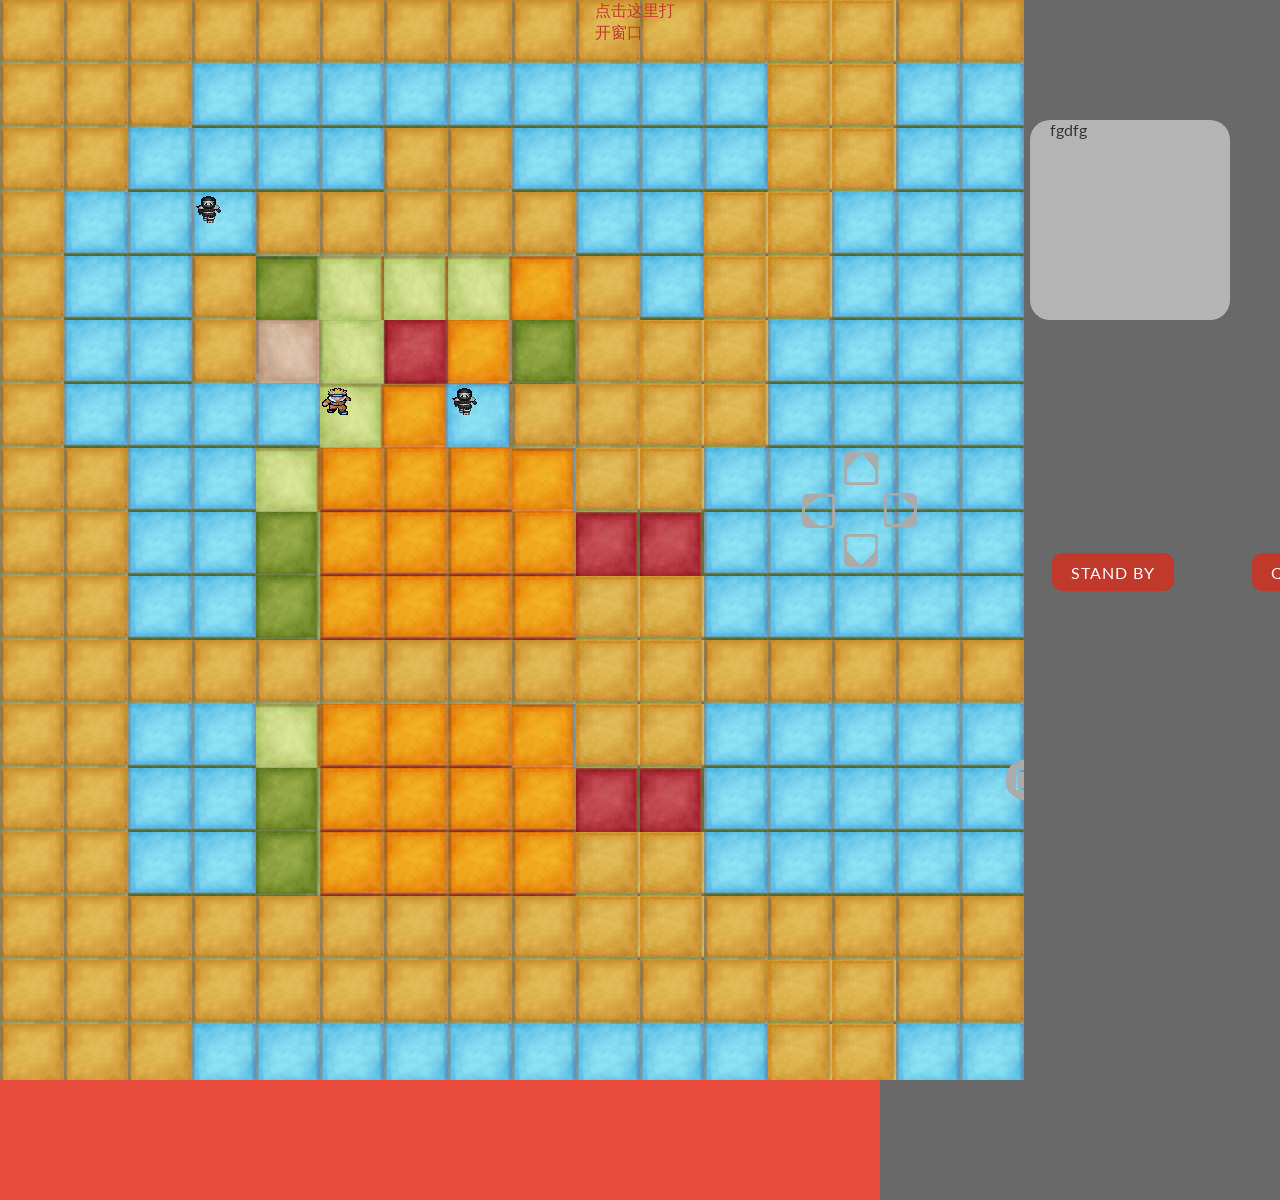
==== static/lib/lufylegend.js-lufylegend-1.10.1/examples/demo/rpg/index.html @ 15f6cc2b "init" ====
<!DOCTYPE html>
<html>
<head>
<meta charset="UTF-8">
<title>trivia</title>
<meta name="viewport" content="width=device-width,initial-scale=1.0,minimum-scale=1.0,maximum-scale=1.0,user-scalable=no">
    <link rel="stylesheet" href="css/style.css" media="screen" type="text/css" />
    <link href="./css/border.css" rel="stylesheet" type="text/css" >
    <link href="./css/index.css" rel="stylesheet" type="text/css" >
    <!--<link rel="stylesheet" type="text/css" href="http://www.jq22.com/jquery/bootstrap-3.3.4.css">-->
    <link href="css/component.css" rel="stylesheet">
    <script type="text/javascript" src="../load_lufylegend.js"></script>
    <script type="text/javascript" src="./js/Main.js"></script>
    <script type="text/javascript" src="./js/btn.js"></script>
    <script type="text/javascript" src="./js/Character.js"></script>
    <script type="text/javascript" src="http://www.aspku.com/ajaxjs/jquery-1.9.1.min.js"></script>
    <script type="text/css" src="./css/touzi.css"></script>
    <style>
        </style>
    <style type="text/css">
        .black_overlay{  border-radius:50px;margin:0 auto;display: none;  position: relative;  top: 10%;  left:-350%;  width: 400px;  height: 400px;
            background-color: white;  z-index:1001;  -moz-opacity: 0.8;  opacity:.80;  filter: alpha(opacity=80);  }
        .white_content {  display: none;  position: absolute ;  top: 25%;  left: 25%;  width: 500px;
        height: 500px;  padding: 16px;  border: 16px solid orange;  background-color: white;  z-index:1002;
        overflow: auto;  }
    .demo{width:760px; height:120px; margin:10px auto;}
        .wrap{width:90px; height:90px; margin:120px auto 30px auto; position:relative}
        .dice{position:absolute ; width:90px; height:90px;top:330px;left:190px; background:url(http://www.aspku.com/jscss/demoimg/201404/dice.png) no-repeat; cursor:pointer;}
        .dice_1{background-position:-5px -4px;position:relative;top:330px;left:190px}
        .dice_2{background-position:-5px -107px;position:relative;top:330px;left:190px}
        .dice_3{background-position:-5px -212px;position:relative;top:330px;left:190px}
        .dice_4{background-position:-5px -317px;position:relative;top:330px;left:190px}
        .dice_5{background-position:-5px -427px;position:relative;top:330px;left:190px}
        .dice_6{background-position:-5px -535px;position:relative;top:330px;left:190px}
        .dice_t{background-position:-5px -651px;position:relative;top:330px;left:190px}
        .dice_s{background-position:-5px -763px;position:relative;top:330px;left:190px}
        .dice_e{background-position:-5px -876px;position:relative;top:330px;left:190px}
        p#result{text-align:center; font-size:16px}
        p#result span{font-weight:bold; color:#f30; margin:6px}
        #dice_mask{width:90px; height:90px; background:#fff; opacity:0; position:absolute; top:330px; left:190px; z-index:999}
    </style>
    <script type="text/javascript" src="http://www.aspku.com/ajaxjs/jquery-1.9.1.min.js"></script>
    <script type="text/javascript">
        $(function(){
            var dice = $("#dice");
            var num=0;
            dice.click(function(){
                $(".wrap").append("<div id='dice_mask'></div>");//加遮罩
                dice.attr("class","dice");//清除上次动画后的点数
                dice.css('cursor','default');
                 num = Math.floor(Math.random()*6+1);//产生随机数1-6
                dice.animate({left: '+190px'}, 100,function(){
                    dice.addClass("dice_t");
                }).delay(200).animate({top:'+330px'},100,function(){
                    dice.removeClass("dice_t").addClass("dice_s");
                }).delay(200).animate({opacity: 'show'},600,function(){
                    dice.removeClass("dice_s").addClass("dice_e");
                }).delay(100).animate({left:'190px',top:'330px'},100,function(){
                    dice.removeClass("dice_e").addClass("dice_"+num);


                    /*$("#result").innerHTML=num;*/
                    $("#result").html("您掷得点数是<span>"+num+"</span>");
                    document.getElementById("totalresult").style.display="block";

                    document.getElementById("btn").onclick=function(){
                        $("#totalresult").show().delay (1000).fadeOut ();
                        clickthis(num);
                    }
                    dice.css('cursor','pointer');
                    $("#dice_mask").remove();//移除遮罩
                });
            });
        });

    </script>
</head>
<body style="overflow:hidden">
<div style="margin:-120px 0px 0px 0px;padding:0px 0px 0px 0px;" >
<div id="mylegend">loading……</div>

        <h2 class="top_title"></h2>
        <div class="demo">
            <div class="wrap">
                <p><a href="javascript:void(0)" onclick="
                document.getElementById('fade').style.display='block';document.getElementById('ques').style.display='block'
                      document.getElementById('money').style.display='block'" >点击这里打开窗口</a></p>





                <div id="fade" class="black_overlay">
                    <div id="ques"  style="border-radius:50px 50px 0 0 ;background-color: black;display: block;position: absolute;  top: 0%;  left: 0%;  width: 100%;  height: 70%;
               ;  z-index:1003;  -moz-opacity: 0.8;  opacity:.80;  filter: alpha(opacity=80);text-indent:2em;">dfgdfg</div>
                    <div id="money" style="display: block;position: absolute;  top: 50%;  left: 0%;  width: 100%;  height: 30%;
               ;  z-index:1003 ;  -moz-opacity: 0.8;  opacity:.80;  filter: alpha(opacity=80); ">
                        <div id="ans" style="height:200px">
                            <div id="ques1"></div>
                            <div id="ques2"></div>
                            <div id="ques3"></div>
                            <div id="ques4"></div>
                        </div>
                        <div style="position: absolute;top:80%">
                            <div style="position: absolute;height:120px;color:black">我的选择是：</div>

                            <div id="chose_button" style="top:90%;">
                                <td><button a href="javascript:;"style="border-radius:5px;float: left;margin-left:100px" id="A1" class="md-trigger btn btn-primary btn-sm" data-modal="modal-4">
                                    A</button></td>
                                <td><button a href="javascript:;" id="B1" style="border-radius:5px" class="md-trigger btn btn-primary btn-sm" data-modal="modal-4">
                                    B</button></td>
                                <td><button a href="javascript:;" id="C1" style="border-radius:5px" class="md-trigger btn btn-primary btn-sm" data-modal="modal-4">
                                    C</button></td>
                                <td><button a href="javascript:;" id="D1" style="border-radius:5px" class="md-trigger btn btn-primary btn-sm" data-modal="modal-4">
                                    D </button></td>

                            </div>
                        </div>
                      <div>  <button id="ok"  style="position: absolute; border-radius:5px; margin-top:50px;top: 90%;  left: 45%;
               ;  z-index:1004 ;  -moz-opacity: 0.8;  opacity:.80;  filter: alpha(opacity=80); "
                                >OK</button>
                      </div>
                    </div>

                </div>
            </div>

        </div>

    </div>
    <div style="background-color:dimgray;z-index:1005;float:right;width:400px;height:1200px;margin-top:-130px;">
        <div id="player" style="background-color:white;width:200px;height:200px;position:relative;top:120px;left:150px;" >fgdfg</div>
        <div id="dice" style="position:relative;margin-top:-150px;top:330px;margin-left:10px" class="dice">  </div>
        <div style="position:absolute">
        <div id="light" style="position:absolute" class="white_content"></div>
        </div>
        <div id="totalresult" style="border-radius:30px;display: none;opacity:0.8;filter: alpha(opacity=80);position:absolute;margin:0 auto ;top:200px;left:480px;width:300px;height:200px;background-color:white">
                <div id="result" style=" text-indent:2em;
                        border-radius:30px 30px 0px 0px;position:relative;left:0%;top:0%;
                        font-family: 'Source Sans Pro', sans-serif;width:300px;height:100px;background-color:darkgray"></div>
                    <div style="position: relative ;width:300px;height:100px"><button  id="btn" style="position: relative;margin: 0 auto;left:120px;top:20px;border-radius: 10px">ok
                </button>
                    </div>
        </div>
        <button  id="stand" style="left:1050px;top:550px;position: absolute;border-radius: 10px">stand by</button>
        <button  id="tui" style="left:1250px;top:550px;position: absolute;border-radius: 10px">quit</button>

    </div>
</div>

<div class="md-modal md-effect-4" id="modal-4">
    <div class="md-content">
        <h3>Result</h3>
        <div>
        <div style="margin-top:10px" id="neirong"> </div>
            <button class="md-close btn-sm btn-primary" id="close">Close me!</button>
        </div>
    </div>
</div>
</body>
<script type="text/javascript" src="./js/btn.js"></script>
<script type="text/javascript" src="./js/jquery-3.2.1.min.js"></script>
<script src="js/classie.js"></script>
<script src="js/modalEffects.js"></script>
</html>
---- static/lib/lufylegend.js-lufylegend-1.10.1/examples/demo/rpg/css/style.css ----
/* General Demo Style */
@import url(http://fonts.googleapis.com/css?family=Lato:300,400,700);

@font-face {
	font-family: 'codropsicons';
	src:url('../fonts/codropsicons/codropsicons.eot');
	src:url('../fonts/codropsicons/codropsicons.eot?#iefix') format('embedded-opentype'),
		url('../fonts/codropsicons/codropsicons.woff') format('woff'),
		url('../fonts/codropsicons/codropsicons.ttf') format('truetype'),
		url('../fonts/codropsicons/codropsicons.svg#codropsicons') format('svg');
	font-weight: normal;
	font-style: normal;
}

*, *:after, *:before { -webkit-box-sizing: border-box; -moz-box-sizing: border-box; box-sizing: border-box; }
body, html { font-size: 100%; padding: 0; margin: 0; }

/* Clearfix hack by Nicolas Gallagher: http://nicolasgallagher.com/micro-clearfix-hack/ */
.clearfix:before, .clearfix:after { content: " "; display: table; }
.clearfix:after { clear: both; }

body {
	font-family: 'Lato', Calibri, Arial, sans-serif;
	color: #fff;
	background: #e74c3c;
}

a {
	color: #c0392b;
	text-decoration: none;
}

a:hover,
a:active {
	color: #333;
}

/* Header Style */
.main,
.container > header {
	margin: 0 auto;
	padding: 2em;
}

.container > header {
	text-align: center;
	background: #d94839;
	padding: 3em;
}

.container > header h1 {
	font-size: 2.625em;
	line-height: 1.3;
	margin: 0;
	font-weight: 300;
}

.container > header span {
	display: block;
	font-size: 60%;
	opacity: 0.7;
	padding: 0 0 0.6em 0.1em;
}

/* Main Content */
.main {
	max-width: 69em;
}

.column {
	float: left;
	width: 50%;
	padding: 0 2em;
	min-height: 300px;
	position: relative;
}

.column:nth-child(2) {
	box-shadow: -1px 0 0 rgba(0,0,0,0.1);
}

.column p {
	font-weight: 300;
	font-size: 2em;
	padding: 0;
	margin: 0;
	text-align: right;
	line-height: 1.5;
}

/* To Navigation Style */
.codrops-top {
	background: #fff;
	background: rgba(255, 255, 255, 0.2);
	text-transform: uppercase;
	width: 100%;
	font-size: 0.69em;
	line-height: 2.2;
}

.codrops-top a {
	padding: 0 1em;
	letter-spacing: 0.1em;
	display: inline-block;
}

.codrops-top a:hover {
	color: #e74c3c;
	background: rgba(255,255,255,0.6);
}

.codrops-top span.right {
	float: right;
}

.codrops-top span.right a {
	float: left;
	display: block;
}

.codrops-icon:before {
	font-family: 'codropsicons';
	margin: 0 4px;
	speak: none;
	font-style: normal;
	font-weight: normal;
	font-variant: normal;
	text-transform: none;
	line-height: 1;
	-webkit-font-smoothing: antialiased;
}

.codrops-icon-drop:before {
	content: "\e001";
}

.codrops-icon-prev:before {
	content: "\e004";
}

button {
	border: none;
	padding: 0.6em 1.2em;
	background: #c0392b;
	color: #fff;
	font-family: 'Lato', Calibri, Arial, sans-serif;
	font-size: 1em;
	letter-spacing: 1px;
	text-transform: uppercase;
	cursor: pointer;
	display: inline-block;
	margin: 3px 2px;
	border-radius: 2px;
}

button:hover {
	background: #A5281B;
}

@media screen and (max-width: 46.0625em) {
	.column {
		width: 100%;
		min-width: auto;
		min-height: auto;
		padding: 1em; 
	}

	.column p {
		text-align: left;
		font-size: 1.5em;
	}

	.column:nth-child(2) {
		box-shadow: 0 -1px 0 rgba(0,0,0,0.1);
	}
}

@media screen and (max-width: 25em) {

	.codrops-icon span {
		display: none;
	}

}


/* General styles for the modal */

/* 
Styles for the html/body for special modal where we want 3d effects
Note that we need a container wrapping all content on the page for the 
perspective effects (not including the modals and the overlay).
*/
.md-perspective,
.md-perspective body {
	height: 100%;
	overflow: hidden;
}

.md-perspective body  {
	background: #222;
	-webkit-perspective: 600px;
	-moz-perspective: 600px;
	perspective: 600px;
}

.container {
	background: #e74c3c;
	min-height: 100%;
}

.md-modal {
	position: fixed;
	top: 50%;
	left: 50%;
	width: 50%;
	max-width: 630px;
	min-width: 320px;
	height: auto;
	z-index: 2000;
	visibility: hidden;
	-webkit-backface-visibility: hidden;
	-moz-backface-visibility: hidden;
	backface-visibility: hidden;
	-webkit-transform: translateX(-50%) translateY(-50%);
	-moz-transform: translateX(-50%) translateY(-50%);
	-ms-transform: translateX(-50%) translateY(-50%);
	transform: translateX(-50%) translateY(-50%);
}

.md-show {
	visibility: visible;
}

.md-overlay {
	position: fixed;
	width: 100%;
	height: 100%;
	visibility: hidden;
	top: 0;
	left: 0;
	z-index: 1000;
	opacity: 0;
	background: rgba(143,27,15,0.8);
	-webkit-transition: all 0.3s;
	-moz-transition: all 0.3s;
	transition: all 0.3s;
}

.md-show ~ .md-overlay {
	opacity: 1;
	visibility: visible;
}

/* Content styles */
.md-content {
	color: #fff;
	background: #e74c3c;
	position: relative;
	border-radius: 3px;
	margin: 0 auto;
}

.md-content h3 {
	margin: 0;
	padding: 0.4em;
	text-align: center;
	font-size: 2.4em;
	font-weight: 300;
	opacity: 0.8;
	background: rgba(0,0,0,0.1);
	border-radius: 3px 3px 0 0;
}

.md-content > div {
	padding: 15px 40px 30px;
	margin: 0;
	font-weight: 300;
	font-size: 1.15em;
}

.md-content > div p {
	margin: 0;
	padding: 10px 0;
}

.md-content > div ul {
	margin: 0;
	padding: 0 0 30px 20px;
}

.md-content > div ul li {
	padding: 5px 0;
}

.md-content button {
	display: block;
	margin: 0 auto;
	font-size: 0.8em;
}

/* Individual modal styles with animations/transitions */

/* Effect 1: Fade in and scale up */
.md-effect-1 .md-content {
	-webkit-transform: scale(0.7);
	-moz-transform: scale(0.7);
	-ms-transform: scale(0.7);
	transform: scale(0.7);
	opacity: 0;
	-webkit-transition: all 0.3s;
	-moz-transition: all 0.3s;
	transition: all 0.3s;
}

.md-show.md-effect-1 .md-content {
	-webkit-transform: scale(1);
	-moz-transform: scale(1);
	-ms-transform: scale(1);
	transform: scale(1);
	opacity: 1;
}

/* Effect 2: Slide from the right */
.md-effect-2 .md-content {
	-webkit-transform: translateX(20%);
	-moz-transform: translateX(20%);
	-ms-transform: translateX(20%);
	transform: translateX(20%);
	opacity: 0;
	-webkit-transition: all 0.3s cubic-bezier(0.25, 0.5, 0.5, 0.9);
	-moz-transition: all 0.3s cubic-bezier(0.25, 0.5, 0.5, 0.9);
	transition: all 0.3s cubic-bezier(0.25, 0.5, 0.5, 0.9);
}

.md-show.md-effect-2 .md-content {
	-webkit-transform: translateX(0);
	-moz-transform: translateX(0);
	-ms-transform: translateX(0);
	transform: translateX(0);
	opacity: 1;
}

/* Effect 3: Slide from the bottom */
.md-effect-3 .md-content {
	-webkit-transform: translateY(20%);
	-moz-transform: translateY(20%);
	-ms-transform: translateY(20%);
	transform: translateY(20%);
	opacity: 0;
	-webkit-transition: all 0.3s;
	-moz-transition: all 0.3s;
	transition: all 0.3s;
}

.md-show.md-effect-3 .md-content {
	-webkit-transform: translateY(0);
	-moz-transform: translateY(0);
	-ms-transform: translateY(0);
	transform: translateY(0);
	opacity: 1;
}

/* Effect 4: Newspaper */
.md-effect-4 .md-content {
	-webkit-transform: scale(0) rotate(720deg);
	-moz-transform: scale(0) rotate(720deg);
	-ms-transform: scale(0) rotate(720deg);
	transform: scale(0) rotate(720deg);
	opacity: 0;
}

.md-show.md-effect-4 ~ .md-overlay,
.md-effect-4 .md-content {
	-webkit-transition: all 0.5s;
	-moz-transition: all 0.5s;
	transition: all 0.5s;
}

.md-show.md-effect-4 .md-content {
	-webkit-transform: scale(1) rotate(0deg);
	-moz-transform: scale(1) rotate(0deg);
	-ms-transform: scale(1) rotate(0deg);
	transform: scale(1) rotate(0deg);
	opacity: 1;
}

/* Effect 5: fall */
.md-effect-5.md-modal {
	-webkit-perspective: 1300px;
	-moz-perspective: 1300px;
	perspective: 1300px;
}

.md-effect-5 .md-content {
	-webkit-transform-style: preserve-3d;
	-moz-transform-style: preserve-3d;
	transform-style: preserve-3d;
	-webkit-transform: translateZ(600px) rotateX(20deg); 
	-moz-transform: translateZ(600px) rotateX(20deg); 
	-ms-transform: translateZ(600px) rotateX(20deg); 
	transform: translateZ(600px) rotateX(20deg); 
	opacity: 0;
}

.md-show.md-effect-5 .md-content {
	-webkit-transition: all 0.3s ease-in;
	-moz-transition: all 0.3s ease-in;
	transition: all 0.3s ease-in;
	-webkit-transform: translateZ(0px) rotateX(0deg);
	-moz-transform: translateZ(0px) rotateX(0deg);
	-ms-transform: translateZ(0px) rotateX(0deg);
	transform: translateZ(0px) rotateX(0deg); 
	opacity: 1;
}

/* Effect 6: side fall */
.md-effect-6.md-modal {
	-webkit-perspective: 1300px;
	-moz-perspective: 1300px;
	perspective: 1300px;
}

.md-effect-6 .md-content {
	-webkit-transform-style: preserve-3d;
	-moz-transform-style: preserve-3d;
	transform-style: preserve-3d;
	-webkit-transform: translate(30%) translateZ(600px) rotate(10deg); 
	-moz-transform: translate(30%) translateZ(600px) rotate(10deg);
	-ms-transform: translate(30%) translateZ(600px) rotate(10deg);
	transform: translate(30%) translateZ(600px) rotate(10deg); 
	opacity: 0;
}

.md-show.md-effect-6 .md-content {
	-webkit-transition: all 0.3s ease-in;
	-moz-transition: all 0.3s ease-in;
	transition: all 0.3s ease-in;
	-webkit-transform: translate(0%) translateZ(0) rotate(0deg);
	-moz-transform: translate(0%) translateZ(0) rotate(0deg);
	-ms-transform: translate(0%) translateZ(0) rotate(0deg);
	transform: translate(0%) translateZ(0) rotate(0deg);
	opacity: 1;
}

/* Effect 7:  slide and stick to top */
.md-effect-7{
	top: 0;
	-webkit-transform: translateX(-50%);
	-moz-transform: translateX(-50%);
	-ms-transform: translateX(-50%);
	transform: translateX(-50%);
}

.md-effect-7 .md-content {
	-webkit-transform: translateY(-200%);
	-moz-transform: translateY(-200%);
	-ms-transform: translateY(-200%);
	transform: translateY(-200%);
	-webkit-transition: all .3s;
	-moz-transition: all .3s;
	transition: all .3s;
	opacity: 0;
}

.md-show.md-effect-7 .md-content {
	-webkit-transform: translateY(0%);
	-moz-transform: translateY(0%);
	-ms-transform: translateY(0%);
	transform: translateY(0%);
	border-radius: 0 0 3px 3px;
	opacity: 1;
}

/* Effect 8: 3D flip horizontal */
.md-effect-8.md-modal {
	-webkit-perspective: 1300px;
	-moz-perspective: 1300px;
	perspective: 1300px;
}

.md-effect-8 .md-content {
	-webkit-transform-style: preserve-3d;
	-moz-transform-style: preserve-3d;
	transform-style: preserve-3d;
	-webkit-transform: rotateY(-70deg);
	-moz-transform: rotateY(-70deg);
	-ms-transform: rotateY(-70deg);
	transform: rotateY(-70deg);
	-webkit-transition: all 0.3s;
	-moz-transition: all 0.3s;
	transition: all 0.3s;
	opacity: 0;
}

.md-show.md-effect-8 .md-content {
	-webkit-transform: rotateY(0deg);
	-moz-transform: rotateY(0deg);
	-ms-transform: rotateY(0deg);
	transform: rotateY(0deg);
	opacity: 1;
}

/* Effect 9: 3D flip vertical */
.md-effect-9.md-modal {
	-webkit-perspective: 1300px;
	-moz-perspective: 1300px;
	perspective: 1300px;
}

.md-effect-9 .md-content {
	-webkit-transform-style: preserve-3d;
	-moz-transform-style: preserve-3d;
	transform-style: preserve-3d;
	-webkit-transform: rotateX(-70deg);
	-moz-transform: rotateX(-70deg);
	-ms-transform: rotateX(-70deg);
	transform: rotateX(-70deg);
	-webkit-transition: all 0.3s;
	-moz-transition: all 0.3s;
	transition: all 0.3s;
	opacity: 0;
}

.md-show.md-effect-9 .md-content {
	-webkit-transform: rotateX(0deg);
	-moz-transform: rotateX(0deg);
	-ms-transform: rotateX(0deg);
	transform: rotateX(0deg);
	opacity: 1;
}

/* Effect 10: 3D sign */
.md-effect-10.md-modal {
	-webkit-perspective: 1300px;
	-moz-perspective: 1300px;
	perspective: 1300px;
}

.md-effect-10 .md-content {
	-webkit-transform-style: preserve-3d;
	-moz-transform-style: preserve-3d;
	transform-style: preserve-3d;
	-webkit-transform: rotateX(-60deg);
	-moz-transform: rotateX(-60deg);
	-ms-transform: rotateX(-60deg);
	transform: rotateX(-60deg);
	-webkit-transform-origin: 50% 0;
	-moz-transform-origin: 50% 0;
	transform-origin: 50% 0;
	opacity: 0;
	-webkit-transition: all 0.3s;
	-moz-transition: all 0.3s;
	transition: all 0.3s;
}

.md-show.md-effect-10 .md-content {
	-webkit-transform: rotateX(0deg);
	-moz-transform: rotateX(0deg);
	-ms-transform: rotateX(0deg);
	transform: rotateX(0deg);
	opacity: 1;
}

/* Effect 11: Super scaled */
.md-effect-11 .md-content {
	-webkit-transform: scale(2);
	-moz-transform: scale(2);
	-ms-transform: scale(2);
	transform: scale(2);
	opacity: 0;
	-webkit-transition: all 0.3s;
	-moz-transition: all 0.3s;
	transition: all 0.3s;
}

.md-show.md-effect-11 .md-content {
	-webkit-transform: scale(1);
	-moz-transform: scale(1);
	-ms-transform: scale(1);
	transform: scale(1);
	opacity: 1;
}

/* Effect 12:  Just me */
.md-effect-12 .md-content {
	-webkit-transform: scale(0.8);
	-moz-transform: scale(0.8);
	-ms-transform: scale(0.8);
	transform: scale(0.8);
	opacity: 0;
	-webkit-transition: all 0.3s;
	-moz-transition: all 0.3s;
	transition: all 0.3s;
}

.md-show.md-effect-12 ~ .md-overlay {
	background: #e74c3c;
} 

.md-effect-12 .md-content h3,
.md-effect-12 .md-content {
	background: transparent;
}

.md-show.md-effect-12 .md-content {
	-webkit-transform: scale(1);
	-moz-transform: scale(1);
	-ms-transform: scale(1);
	transform: scale(1);
	opacity: 1;
}

/* Effect 13: 3D slit */
.md-effect-13.md-modal {
	-webkit-perspective: 1300px;
	-moz-perspective: 1300px;
	perspective: 1300px;
}

.md-effect-13 .md-content {
	-webkit-transform-style: preserve-3d;
	-moz-transform-style: preserve-3d;
	transform-style: preserve-3d;
	-webkit-transform: translateZ(-3000px) rotateY(90deg);
	-moz-transform: translateZ(-3000px) rotateY(90deg);
	-ms-transform: translateZ(-3000px) rotateY(90deg);
	transform: translateZ(-3000px) rotateY(90deg);
	opacity: 0;
}

.md-show.md-effect-13 .md-content {
	-webkit-animation: slit .7s forwards ease-out;
	-moz-animation: slit .7s forwards ease-out;
	animation: slit .7s forwards ease-out;
}

@-webkit-keyframes slit {
	50% { -webkit-transform: translateZ(-250px) rotateY(89deg); opacity: .5; -webkit-animation-timing-function: ease-out;}
	100% { -webkit-transform: translateZ(0) rotateY(0deg); opacity: 1; }
}

@-moz-keyframes slit {
	50% { -moz-transform: translateZ(-250px) rotateY(89deg); opacity: .5; -moz-animation-timing-function: ease-out;}
	100% { -moz-transform: translateZ(0) rotateY(0deg); opacity: 1; }
}

@keyframes slit {
	50% { transform: translateZ(-250px) rotateY(89deg); opacity: 1; animation-timing-function: ease-in;}
	100% { transform: translateZ(0) rotateY(0deg); opacity: 1; }
}

/* Effect 14:  3D Rotate from bottom */
.md-effect-14.md-modal {
	-webkit-perspective: 1300px;
	-moz-perspective: 1300px;
	perspective: 1300px;
}

.md-effect-14 .md-content {
	-webkit-transform-style: preserve-3d;
	-moz-transform-style: preserve-3d;
	transform-style: preserve-3d;
	-webkit-transform: translateY(100%) rotateX(90deg);
	-moz-transform: translateY(100%) rotateX(90deg);
	-ms-transform: translateY(100%) rotateX(90deg);
	transform: translateY(100%) rotateX(90deg);
	-webkit-transform-origin: 0 100%;
	-moz-transform-origin: 0 100%;
	transform-origin: 0 100%;
	opacity: 0;
	-webkit-transition: all 0.3s ease-out;
	-moz-transition: all 0.3s ease-out;
	transition: all 0.3s ease-out;
}

.md-show.md-effect-14 .md-content {
	-webkit-transform: translateY(0%) rotateX(0deg);
	-moz-transform: translateY(0%) rotateX(0deg);
	-ms-transform: translateY(0%) rotateX(0deg);
	transform: translateY(0%) rotateX(0deg);
	opacity: 1;
}

/* Effect 15:  3D Rotate in from left */
.md-effect-15.md-modal {
	-webkit-perspective: 1300px;
	-moz-perspective: 1300px;
	perspective: 1300px;
}

.md-effect-15 .md-content {
	-webkit-transform-style: preserve-3d;
	-moz-transform-style: preserve-3d;
	transform-style: preserve-3d;
	-webkit-transform: translateZ(100px) translateX(-30%) rotateY(90deg);
	-moz-transform: translateZ(100px) translateX(-30%) rotateY(90deg);
	-ms-transform: translateZ(100px) translateX(-30%) rotateY(90deg);
	transform: translateZ(100px) translateX(-30%) rotateY(90deg);
	-webkit-transform-origin: 0 100%;
	-moz-transform-origin: 0 100%;
	transform-origin: 0 100%;
	opacity: 0;
	-webkit-transition: all 0.3s;
	-moz-transition: all 0.3s;
	transition: all 0.3s;
}

.md-show.md-effect-15 .md-content {
	-webkit-transform: translateZ(0px) translateX(0%) rotateY(0deg);
	-moz-transform: translateZ(0px) translateX(0%) rotateY(0deg);
	-ms-transform: translateZ(0px) translateX(0%) rotateY(0deg);
	transform: translateZ(0px) translateX(0%) rotateY(0deg);
	opacity: 1;
}

/* Effect 16:  Blur */
.md-show.md-effect-16 ~ .md-overlay {
	background: rgba(180,46,32,0.5);
}

.md-show.md-effect-16 ~ .container {
	-webkit-filter: blur(3px);
	-moz-filter: blur(3px);
	filter: blur(3px);
}

.md-effect-16 .md-content {
	-webkit-transform: translateY(-5%);
	-moz-transform: translateY(-5%);
	-ms-transform: translateY(-5%);
	transform: translateY(-5%);
	opacity: 0;
}

.md-show.md-effect-16 ~ .container,
.md-effect-16 .md-content {
	-webkit-transition: all 0.3s;
	-moz-transition: all 0.3s;
	transition: all 0.3s;
}

.md-show.md-effect-16 .md-content {
	-webkit-transform: translateY(0);
	-moz-transform: translateY(0);
	-ms-transform: translateY(0);
	transform: translateY(0);
	opacity: 1;
}

/* Effect 17:  Slide in from bottom with perspective on container */
.md-show.md-effect-17 ~ .container {
	height: 100%;
	overflow: hidden;
	-webkit-transition: -webkit-transform 0.3s;
	-moz-transition: -moz-transform 0.3s;
	transition: transform 0.3s;
}	

.md-show.md-effect-17 ~ .container,
.md-show.md-effect-17 ~ .md-overlay  {
	-webkit-transform: rotateX(-2deg);
	-moz-transform: rotateX(-2deg);
	-ms-transform: rotateX(-2deg);
	transform: rotateX(-2deg);
	-webkit-transform-origin: 50% 0%;
	-moz-transform-origin: 50% 0%;
	transform-origin: 50% 0%;
	-webkit-transform-style: preserve-3d;
	-moz-transform-style: preserve-3d;
	transform-style: preserve-3d;
}

.md-effect-17 .md-content {
	opacity: 0;
	-webkit-transform: translateY(200%);
	-moz-transform: translateY(200%);
	-ms-transform: translateY(200%);
	transform: translateY(200%);
}

.md-show.md-effect-17 .md-content {
	-webkit-transform: translateY(0);
	-moz-transform: translateY(0);
	-ms-transform: translateY(0);
	transform: translateY(0);
	opacity: 1;
	-webkit-transition: all 0.3s 0.2s;
	-moz-transition: all 0.3s 0.2s;
	transition: all 0.3s 0.2s;
}

/* Effect 18:  Slide from right with perspective on container */
.md-show.md-effect-18 ~ .container {
	height: 100%;
	overflow: hidden;
}

.md-show.md-effect-18 ~ .md-overlay {
	background: rgba(143,27,15,0.8);
	-webkit-transition: all 0.5s;
	-moz-transition: all 0.5s;
	transition: all 0.5s;
}

.md-show.md-effect-18 ~ .container,
.md-show.md-effect-18 ~ .md-overlay {
	-webkit-transform-style: preserve-3d;
	-webkit-transform-origin: 0% 50%;
	-webkit-animation: rotateRightSideFirst 0.5s forwards ease-in;
	-moz-transform-style: preserve-3d;
	-moz-transform-origin: 0% 50%;
	-moz-animation: rotateRightSideFirst 0.5s forwards ease-in;
	transform-style: preserve-3d;
	transform-origin: 0% 50%;
	animation: rotateRightSideFirst 0.5s forwards ease-in;
}

@-webkit-keyframes rotateRightSideFirst {
	50% { -webkit-transform: translateZ(-50px) rotateY(5deg); -webkit-animation-timing-function: ease-out; }
	100% { -webkit-transform: translateZ(-200px); }
}

@-moz-keyframes rotateRightSideFirst {
	50% { -moz-transform: translateZ(-50px) rotateY(5deg); -moz-animation-timing-function: ease-out; }
	100% { -moz-transform: translateZ(-200px); }
}

@keyframes rotateRightSideFirst {
	50% { transform: translateZ(-50px) rotateY(5deg); animation-timing-function: ease-out; }
	100% { transform: translateZ(-200px); }
}

.md-effect-18 .md-content {
	-webkit-transform: translateX(200%);
	-moz-transform: translateX(200%);
	-ms-transform: translateX(200%);
	transform: translateX(200%);
	opacity: 0;
}

.md-show.md-effect-18 .md-content {
	-webkit-transform: translateX(0);
	-moz-transform: translateX(0);
	-ms-transform: translateX(0);
	transform: translateX(0);
	opacity: 1;
	-webkit-transition: all 0.5s 0.1s;
	-moz-transition: all 0.5s 0.1s;
	transition: all 0.5s 0.1s;
}

/* Effect 19:  Slip in from the top with perspective on container */
.md-show.md-effect-19 ~ .container {
	height: 100%;
	overflow: hidden;
}

.md-show.md-effect-19 ~ .md-overlay {
	-webkit-transition: all 0.5s;
	-moz-transition: all 0.5s;
	transition: all 0.5s;
}

.md-show.md-effect-19 ~ .container,
.md-show.md-effect-19 ~ .md-overlay {
	-webkit-transform-style: preserve-3d;
	-webkit-transform-origin: 50% 100%;
	-webkit-animation: OpenTop 0.5s forwards ease-in;
	-moz-transform-style: preserve-3d;
	-moz-transform-origin: 50% 100%;
	-moz-animation: OpenTop 0.5s forwards ease-in;
	transform-style: preserve-3d;
	transform-origin: 50% 100%;
	animation: OpenTop 0.5s forwards ease-in;
}

@-webkit-keyframes OpenTop {
	50% { 
		-webkit-transform: rotateX(10deg); 
		-webkit-animation-timing-function: ease-out; 
	}
}

@-moz-keyframes OpenTop {
	50% { 
		-moz-transform: rotateX(10deg); 
		-moz-animation-timing-function: ease-out; 
	}
}

@keyframes OpenTop {
	50% { 
		transform: rotateX(10deg); 
		animation-timing-function: ease-out; 
	}
}

.md-effect-19 .md-content {
	-webkit-transform: translateY(-200%);
	-moz-transform: translateY(-200%);
	-ms-transform: translateY(-200%);
	transform: translateY(-200%);
	opacity: 0;
}

.md-show.md-effect-19 .md-content {
	-webkit-transform: translateY(0);
	-moz-transform: translateY(0);
	-ms-transform: translateY(0);
	transform: translateY(0);
	opacity: 1;
	-webkit-transition: all 0.5s 0.1s;
	-moz-transition: all 0.5s 0.1s;
	transition: all 0.5s 0.1s;
}

@media screen and (max-width: 32em) {
	body { font-size: 75%; }
}
---- static/lib/lufylegend.js-lufylegend-1.10.1/examples/demo/rpg/css/border.css ----
.wrapper{
    margin:0 auto;
    width:500px;
    height:300px;
    background-color: #36b11d;
    border-radius: 10px 10px 0 0;
    font-family: monoca,"微软雅黑",sans-serif;
    /*父包含块*/
    position: relative;
}
.wrapper > p{
    width:400px;
    height:200px;
    display: block;
    color:#f5f5f5;
    font-size:14px;

    /*文字换行*/
    word-wrap: break-word;
    word-break: break-all;

    /*内容块绝对居中*/
    position: absolute;
    top:50%;
    left:50%;
    -webkit-transform: translate(-50%,-50%);
    -ms-transform: translate(-50%,-50%);
    transform: translate(-50%,-50%);

    /*文字增加阴影稍微有立体感一些*/
    text-shadow: 0 0 2px rgba(0, 0, 0, 0.5);
    overflow: hidden;
}

.wrapper::before{
    /*设置折角实现的位置;*/
    position: absolute;
    left:0;
    height:0;
    bottom: -60px;



    content:"";
    display: block;
    border-width: 30px;
    border-style: solid;
    border-color:rgba(0, 255, 0, 0.5) rgba(0, 220, 0, 0.5) transparent transparent;
    background-color: transparent;


}

.wrapper::after{
    /*设置折角实现的位置;*/
    position: absolute;
    right:0;
    height:60px;
    bottom:-60px;
    background-color: #36b11d;
    width:440px;
    content:"";
    display: block;


}
---- static/lib/lufylegend.js-lufylegend-1.10.1/examples/demo/rpg/css/index.css ----
#player
{
    color:black;
    opacity:0.5;
    -webkit-border-radius:20px;
    -moz-border-radius:20px;
    border-radius:20px;
    font-family: 'Lato', Calibri, Arial, sans-serif;
    text-indent:20px;
}
---- static/lib/lufylegend.js-lufylegend-1.10.1/examples/demo/rpg/css/component.css ----
/* General styles for the modal */

/* 
Styles for the html/body for special modal where we want 3d effects
Note that we need a container wrapping all content on the page for the 
perspective effects (not including the modals and the overlay).
*/
.md-perspective,
.md-perspective body {
	height: 100%;
	overflow: hidden;
}

.md-perspective body  {
	background: #fff;
	-webkit-perspective: 600px;
	-moz-perspective: 600px;
	perspective: 600px;
}

.container {
	min-height: 100%;
}

.md-modal {
	position: fixed;
	top: 50%;
	left: 50%;
	width: 50%;
	max-width: 550px;
	min-width: 320px;
	height: auto;
	z-index: 9999999;
	visibility: hidden;
	-webkit-transform: translateX(-50%) translateY(-50%);
	-moz-transform: translateX(-50%) translateY(-50%);
	-ms-transform: translateX(-50%) translateY(-50%);
	transform: translateX(-50%) translateY(-50%);
}

.md-show {
	visibility: visible;
}

.md-overlay {
	position: fixed;
	width: 100%;
	height: 100%;
	visibility: hidden;
	top: 0;
	left: 0;
	z-index: 9999995;
	opacity: 0;
	background: rgba(1,1,1,0.6);
	-webkit-transition: all 0.3s;
	-moz-transition: all 0.3s;
	transition: all 0.3s;
}

.md-show ~ .md-overlay {
	opacity: 1;
	visibility: visible;
}

/* Content styles */
.md-content {
	color: #5b5b5b;
	background: #fff;
	position: relative;
	border-radius: 0px;
	margin: 0 auto;
}
.md-content .md-close-btn {
	position: absolute;
	top: 10px;
	right: 5px;
	z-index: 999999;
}
.md-content .md-close-btn a{
	color: #909090;
	cursor: pointer;
}
.md-content .md-close-btn a:hover{
	color: #212121;
}
.md-content .md-close {
	font-size: 13px;
}

.md-content h3 {
	font-size: 16px;
	font-weight: 600;
	margin: 0;
	padding: 20px;
	text-align: center;
	background: #fff;
	border-radius: 0;
	color: #797979;
}

.md-content > div {
	padding: 15px 40px 30px;
	margin: 0;
	font-weight: 300;
	font-size: 14px;
}

.md-content > div p {
	margin: 0;
	padding: 10px 0;
}

.md-content > div ul {
	margin: 0;
	padding: 0 0 30px 20px;
}

.md-content > div ul li {
	padding: 5px 0;
}


/* Individual modal styles with animations/transitions */

/* Effect 1: Fade in and scale up */
.md-effect-1 .md-content {
	-webkit-transform: scale(0.7); 
	-moz-transform: scale(0.7); 
	-ms-transform: scale(0.7); 
	transform: scale(0.7);
	opacity: 0;
	-webkit-transition: all 0.3s; 
	-moz-transition: all 0.3s; 
	transition: all 0.3s;
}
.md-show.md-effect-1 .md-content {
	-webkit-transform: scale(1); 
	-moz-transform: scale(1); 
	-ms-transform: scale(1); 
	transform: scale(1);
	opacity: 1;
}

/* Effect 2: Slide from the right */
.md-effect-2 .md-content {
	-webkit-transform: translateX(20%);
	-moz-transform: translateX(20%);
	-ms-transform: translateX(20%);
	transform: translateX(20%);
	opacity: 0;
	-webkit-transition: all 0.3s cubic-bezier(0.25, 0.5, 0.5, 0.9);
	-moz-transition: all 0.3s cubic-bezier(0.25, 0.5, 0.5, 0.9);
	transition: all 0.3s cubic-bezier(0.25, 0.5, 0.5, 0.9);
}

.md-show.md-effect-2 .md-content {
	-webkit-transform: translateX(0);
	-moz-transform: translateX(0);
	-ms-transform: translateX(0);
	transform: translateX(0);
	opacity: 1;
}

/* Effect 3: Slide from the bottom */
.md-effect-3 .md-content {
	-webkit-transform: translateY(20%);
	-moz-transform: translateY(20%);
	-ms-transform: translateY(20%);
	transform: translateY(20%);
	opacity: 0;
	-webkit-transition: all 0.3s;
	-moz-transition: all 0.3s;
	transition: all 0.3s;
}

.md-show.md-effect-3 .md-content {
	-webkit-transform: translateY(0);
	-moz-transform: translateY(0);
	-ms-transform: translateY(0);
	transform: translateY(0);
	opacity: 1;
}

/* Effect 4: Newspaper */
.md-effect-4 .md-content {
	-webkit-transform: scale(0) rotate(720deg);
	-moz-transform: scale(0) rotate(720deg);
	-ms-transform: scale(0) rotate(720deg);
	transform: scale(0) rotate(720deg);
	opacity: 0;
}

.md-show.md-effect-4 ~ .md-overlay,
.md-effect-4 .md-content {
	-webkit-transition: all 0.5s;
	-moz-transition: all 0.5s;
	transition: all 0.5s;
}

.md-show.md-effect-4 .md-content {
	-webkit-transform: scale(1) rotate(0deg);
	-moz-transform: scale(1) rotate(0deg);
	-ms-transform: scale(1) rotate(0deg);
	transform: scale(1) rotate(0deg);
	opacity: 1;
}

/* Effect 5: fall */
.md-effect-5.md-modal {
	-webkit-perspective: 1300px;
	-moz-perspective: 1300px;
	perspective: 1300px;
}

.md-effect-5 .md-content {
	-webkit-transform-style: preserve-3d;
	-moz-transform-style: preserve-3d;
	transform-style: preserve-3d;
	-webkit-transform: translateZ(600px) rotateX(20deg); 
	-moz-transform: translateZ(600px) rotateX(20deg); 
	-ms-transform: translateZ(600px) rotateX(20deg); 
	transform: translateZ(600px) rotateX(20deg); 
	opacity: 0;
}

.md-show.md-effect-5 .md-content {
	-webkit-transition: all 0.3s ease-in;
	-moz-transition: all 0.3s ease-in;
	transition: all 0.3s ease-in;
	-webkit-transform: translateZ(0px) rotateX(0deg);
	-moz-transform: translateZ(0px) rotateX(0deg);
	-ms-transform: translateZ(0px) rotateX(0deg);
	transform: translateZ(0px) rotateX(0deg); 
	opacity: 1;
}

/* Effect 6: side fall */
.md-effect-6.md-modal {
	-webkit-perspective: 1300px;
	-moz-perspective: 1300px;
	perspective: 1300px;
}

.md-effect-6 .md-content {
	-webkit-transform-style: preserve-3d;
	-moz-transform-style: preserve-3d;
	transform-style: preserve-3d;
	-webkit-transform: translate(30%) translateZ(600px) rotate(10deg); 
	-moz-transform: translate(30%) translateZ(600px) rotate(10deg);
	-ms-transform: translate(30%) translateZ(600px) rotate(10deg);
	transform: translate(30%) translateZ(600px) rotate(10deg); 
	opacity: 0;
}

.md-show.md-effect-6 .md-content {
	-webkit-transition: all 0.3s ease-in;
	-moz-transition: all 0.3s ease-in;
	transition: all 0.3s ease-in;
	-webkit-transform: translate(0%) translateZ(0) rotate(0deg);
	-moz-transform: translate(0%) translateZ(0) rotate(0deg);
	-ms-transform: translate(0%) translateZ(0) rotate(0deg);
	transform: translate(0%) translateZ(0) rotate(0deg);
	opacity: 1;
}

/* Effect 7:  slide and stick to top */
.md-effect-7{
	top: 0;
	-webkit-transform: translateX(-50%);
	-moz-transform: translateX(-50%);
	-ms-transform: translateX(-50%);
	transform: translateX(-50%);
}

.md-effect-7 .md-content {
	-webkit-transform: translateY(-200%);
	-moz-transform: translateY(-200%);
	-ms-transform: translateY(-200%);
	transform: translateY(-200%);
	-webkit-transition: all .3s;
	-moz-transition: all .3s;
	transition: all .3s;
	opacity: 0;
}

.md-show.md-effect-7 .md-content {
	-webkit-transform: translateY(0%);
	-moz-transform: translateY(0%);
	-ms-transform: translateY(0%);
	transform: translateY(0%);
	border-radius: 0 0 3px 3px;
	opacity: 1;
}

/* Effect 8: 3D flip horizontal */
.md-effect-8.md-modal {
	-webkit-perspective: 1300px;
	-moz-perspective: 1300px;
	perspective: 1300px;
}

.md-effect-8 .md-content {
	-webkit-transform-style: preserve-3d;
	-moz-transform-style: preserve-3d;
	transform-style: preserve-3d;
	-webkit-transform: rotateY(-70deg);
	-moz-transform: rotateY(-70deg);
	-ms-transform: rotateY(-70deg);
	transform: rotateY(-70deg);
	-webkit-transition: all 0.3s;
	-moz-transition: all 0.3s;
	transition: all 0.3s;
	opacity: 0;
}

.md-show.md-effect-8 .md-content {
	-webkit-transform: rotateY(0deg);
	-moz-transform: rotateY(0deg);
	-ms-transform: rotateY(0deg);
	transform: rotateY(0deg);
	opacity: 1;
}

/* Effect 9: 3D flip vertical */
.md-effect-9.md-modal {
	-webkit-perspective: 1300px;
	-moz-perspective: 1300px;
	perspective: 1300px;
}

.md-effect-9 .md-content {
	-webkit-transform-style: preserve-3d;
	-moz-transform-style: preserve-3d;
	transform-style: preserve-3d;
	-webkit-transform: rotateX(-70deg);
	-moz-transform: rotateX(-70deg);
	-ms-transform: rotateX(-70deg);
	transform: rotateX(-70deg);
	-webkit-transition: all 0.3s;
	-moz-transition: all 0.3s;
	transition: all 0.3s;
	opacity: 0;
}

.md-show.md-effect-9 .md-content {
	-webkit-transform: rotateX(0deg);
	-moz-transform: rotateX(0deg);
	-ms-transform: rotateX(0deg);
	transform: rotateX(0deg);
	opacity: 1;
}

/* Effect 10: 3D sign */
.md-effect-10.md-modal {
	-webkit-perspective: 1300px;
	-moz-perspective: 1300px;
	perspective: 1300px;
}

.md-effect-10 .md-content {
	-webkit-transform-style: preserve-3d;
	-moz-transform-style: preserve-3d;
	transform-style: preserve-3d;
	-webkit-transform: rotateX(-60deg);
	-moz-transform: rotateX(-60deg);
	-ms-transform: rotateX(-60deg);
	transform: rotateX(-60deg);
	-webkit-transform-origin: 50% 0;
	-moz-transform-origin: 50% 0;
	transform-origin: 50% 0;
	opacity: 0;
	-webkit-transition: all 0.3s;
	-moz-transition: all 0.3s;
	transition: all 0.3s;
}

.md-show.md-effect-10 .md-content {
	-webkit-transform: rotateX(0deg);
	-moz-transform: rotateX(0deg);
	-ms-transform: rotateX(0deg);
	transform: rotateX(0deg);
	opacity: 1;
}

/* Effect 11: Super scaled */
.md-effect-11 .md-content {
	-webkit-transform: scale(2);
	-moz-transform: scale(2);
	-ms-transform: scale(2);
	transform: scale(2);
	opacity: 0;
	-webkit-transition: all 0.3s;
	-moz-transition: all 0.3s;
	transition: all 0.3s;
}

.md-show.md-effect-11 .md-content {
	-webkit-transform: scale(1);
	-moz-transform: scale(1);
	-ms-transform: scale(1);
	transform: scale(1);
	opacity: 1;
}

/* Effect 12:  Just me */
.md-effect-12 .md-content {
	-webkit-transform: scale(0.8);
	-moz-transform: scale(0.8);
	-ms-transform: scale(0.8);
	transform: scale(0.8);
	opacity: 0;
	-webkit-transition: all 0.3s;
	-moz-transition: all 0.3s;
	transition: all 0.3s;
}

.md-show.md-effect-12 ~ .md-overlay {
	background: rgba(255,255,255,1);
} 

.md-effect-12 .md-content h3,
.md-effect-12 .md-content {
	background: transparent;
}

.md-show.md-effect-12 .md-content {
	-webkit-transform: scale(1);
	-moz-transform: scale(1);
	-ms-transform: scale(1);
	transform: scale(1);
	opacity: 1;
}

/* Effect 13: 3D slit */
.md-effect-13.md-modal {
	-webkit-perspective: 1300px;
	-moz-perspective: 1300px;
	perspective: 1300px;
}

.md-effect-13 .md-content {
	-webkit-transform-style: preserve-3d;
	-moz-transform-style: preserve-3d;
	transform-style: preserve-3d;
	-webkit-transform: translateZ(-3000px) rotateY(90deg);
	-moz-transform: translateZ(-3000px) rotateY(90deg);
	-ms-transform: translateZ(-3000px) rotateY(90deg);
	transform: translateZ(-3000px) rotateY(90deg);
	opacity: 0;
}

.md-show.md-effect-13 .md-content {
	-webkit-animation: slit .7s forwards ease-out;
	-moz-animation: slit .7s forwards ease-out;
	animation: slit .7s forwards ease-out;
}

@-webkit-keyframes slit {
	50% { -webkit-transform: translateZ(-250px) rotateY(89deg); opacity: .5; -webkit-animation-timing-function: ease-out;}
	100% { -webkit-transform: translateZ(0) rotateY(0deg); opacity: 1; }
}

@-moz-keyframes slit {
	50% { -moz-transform: translateZ(-250px) rotateY(89deg); opacity: .5; -moz-animation-timing-function: ease-out;}
	100% { -moz-transform: translateZ(0) rotateY(0deg); opacity: 1; }
}

@keyframes slit {
	50% { transform: translateZ(-250px) rotateY(89deg); opacity: 1; animation-timing-function: ease-in;}
	100% { transform: translateZ(0) rotateY(0deg); opacity: 1; }
}

/* Effect 14:  3D Rotate from bottom */
.md-effect-14.md-modal {
	-webkit-perspective: 1300px;
	-moz-perspective: 1300px;
	perspective: 1300px;
}

.md-effect-14 .md-content {
	-webkit-transform-style: preserve-3d;
	-moz-transform-style: preserve-3d;
	transform-style: preserve-3d;
	-webkit-transform: translateY(100%) rotateX(90deg);
	-moz-transform: translateY(100%) rotateX(90deg);
	-ms-transform: translateY(100%) rotateX(90deg);
	transform: translateY(100%) rotateX(90deg);
	-webkit-transform-origin: 0 100%;
	-moz-transform-origin: 0 100%;
	transform-origin: 0 100%;
	opacity: 0;
	-webkit-transition: all 0.3s ease-out;
	-moz-transition: all 0.3s ease-out;
	transition: all 0.3s ease-out;
}

.md-show.md-effect-14 .md-content {
	-webkit-transform: translateY(0%) rotateX(0deg);
	-moz-transform: translateY(0%) rotateX(0deg);
	-ms-transform: translateY(0%) rotateX(0deg);
	transform: translateY(0%) rotateX(0deg);
	opacity: 1;
}

/* Effect 15:  3D Rotate in from left */
.md-effect-15.md-modal {
	-webkit-perspective: 1300px;
	-moz-perspective: 1300px;
	perspective: 1300px;
}

.md-effect-15 .md-content {
	-webkit-transform-style: preserve-3d;
	-moz-transform-style: preserve-3d;
	transform-style: preserve-3d;
	-webkit-transform: translateZ(100px) translateX(-30%) rotateY(90deg);
	-moz-transform: translateZ(100px) translateX(-30%) rotateY(90deg);
	-ms-transform: translateZ(100px) translateX(-30%) rotateY(90deg);
	transform: translateZ(100px) translateX(-30%) rotateY(90deg);
	-webkit-transform-origin: 0 100%;
	-moz-transform-origin: 0 100%;
	transform-origin: 0 100%;
	opacity: 0;
	-webkit-transition: all 0.3s;
	-moz-transition: all 0.3s;
	transition: all 0.3s;
}

.md-show.md-effect-15 .md-content {
	-webkit-transform: translateZ(0px) translateX(0%) rotateY(0deg);
	-moz-transform: translateZ(0px) translateX(0%) rotateY(0deg);
	-ms-transform: translateZ(0px) translateX(0%) rotateY(0deg);
	transform: translateZ(0px) translateX(0%) rotateY(0deg);
	opacity: 1;
}

/* Effect 16:  Blur */
.md-show.md-effect-16 ~ .md-overlay {
	background: rgba(1,1,1,0.6);
}

.md-show.md-effect-16 ~ .container {
	-webkit-filter: blur(3px);
	-moz-filter: blur(3px);
	filter: blur(3px);
}

.md-effect-16 .md-content {
	-webkit-transform: translateY(-5%);
	-moz-transform: translateY(-5%);
	-ms-transform: translateY(-5%);
	transform: translateY(-5%);
	opacity: 0;
}

.md-show.md-effect-16 ~ .container,
.md-effect-16 .md-content {
	-webkit-transition: all 0.3s;
	-moz-transition: all 0.3s;
	transition: all 0.3s;
}

.md-show.md-effect-16 .md-content {
	-webkit-transform: translateY(0);
	-moz-transform: translateY(0);
	-ms-transform: translateY(0);
	transform: translateY(0);
	opacity: 1;
}

/* Effect 17:  Slide in from bottom with perspective on container */
.md-show.md-effect-17 ~ .container {
	height: 100%;
	overflow: hidden;
	-webkit-transition: -webkit-transform 0.3s;
	-moz-transition: -moz-transform 0.3s;
	transition: transform 0.3s;
}	

.md-show.md-effect-17 ~ .container,
.md-show.md-effect-17 ~ .md-overlay  {
	-webkit-transform: rotateX(-2deg);
	-moz-transform: rotateX(-2deg);
	-ms-transform: rotateX(-2deg);
	transform: rotateX(-2deg);
	-webkit-transform-origin: 50% 0%;
	-moz-transform-origin: 50% 0%;
	transform-origin: 50% 0%;
	-webkit-transform-style: preserve-3d;
	-moz-transform-style: preserve-3d;
	transform-style: preserve-3d;
}

.md-effect-17 .md-content {
	opacity: 0;
	-webkit-transform: translateY(200%);
	-moz-transform: translateY(200%);
	-ms-transform: translateY(200%);
	transform: translateY(200%);
}

.md-show.md-effect-17 .md-content {
	-webkit-transform: translateY(0);
	-moz-transform: translateY(0);
	-ms-transform: translateY(0);
	transform: translateY(0);
	opacity: 1;
	-webkit-transition: all 0.3s 0.2s;
	-moz-transition: all 0.3s 0.2s;
	transition: all 0.3s 0.2s;
}

/* Effect 18:  Slide from right with perspective on container */
.md-show.md-effect-18 ~ .container {
	height: 100%;
	overflow: hidden;
}

.md-show.md-effect-18 ~ .md-overlay {
	background: rgba(1,1,1,0.6);
	-webkit-transition: all 0.5s;
	-moz-transition: all 0.5s;
	transition: all 0.5s;
}

.md-show.md-effect-18 ~ .container,
.md-show.md-effect-18 ~ .md-overlay {
	-webkit-transform-style: preserve-3d;
	-webkit-transform-origin: 0% 50%;
	-webkit-animation: rotateRightSideFirst 0.5s forwards ease-in;
	-moz-transform-style: preserve-3d;
	-moz-transform-origin: 0% 50%;
	-moz-animation: rotateRightSideFirst 0.5s forwards ease-in;
	transform-style: preserve-3d;
	transform-origin: 0% 50%;
	animation: rotateRightSideFirst 0.5s forwards ease-in;
}

@-webkit-keyframes rotateRightSideFirst {
	50% { -webkit-transform: translateZ(-50px) rotateY(5deg); -webkit-animation-timing-function: ease-out; }
	100% { -webkit-transform: translateZ(-200px); }
}

@-moz-keyframes rotateRightSideFirst {
	50% { -moz-transform: translateZ(-50px) rotateY(5deg); -moz-animation-timing-function: ease-out; }
	100% { -moz-transform: translateZ(-200px); }
}

@keyframes rotateRightSideFirst {
	50% { transform: translateZ(-50px) rotateY(5deg); animation-timing-function: ease-out; }
	100% { transform: translateZ(-200px); }
}

.md-effect-18 .md-content {
	-webkit-transform: translateX(200%);
	-moz-transform: translateX(200%);
	-ms-transform: translateX(200%);
	transform: translateX(200%);
	opacity: 0;
}

.md-show.md-effect-18 .md-content {
	-webkit-transform: translateX(0);
	-moz-transform: translateX(0);
	-ms-transform: translateX(0);
	transform: translateX(0);
	opacity: 1;
	-webkit-transition: all 0.5s 0.1s;
	-moz-transition: all 0.5s 0.1s;
	transition: all 0.5s 0.1s;
}

/* Effect 19:  Slip in from the top with perspective on container */
.md-show.md-effect-19 ~ .container {
	height: 100%;
	overflow: hidden;
}

.md-show.md-effect-19 ~ .md-overlay {
	-webkit-transition: all 0.5s;
	-moz-transition: all 0.5s;
	transition: all 0.5s;
}

.md-show.md-effect-19 ~ .container,
.md-show.md-effect-19 ~ .md-overlay {
	-webkit-transform-style: preserve-3d;
	-webkit-transform-origin: 50% 100%;
	-webkit-animation: OpenTop 0.5s forwards ease-in;
	-moz-transform-style: preserve-3d;
	-moz-transform-origin: 50% 100%;
	-moz-animation: OpenTop 0.5s forwards ease-in;
	transform-style: preserve-3d;
	transform-origin: 50% 100%;
	animation: OpenTop 0.5s forwards ease-in;
}

@-webkit-keyframes OpenTop {
	50% { 
		-webkit-transform: rotateX(10deg); 
		-webkit-animation-timing-function: ease-out; 
	}
}

@-moz-keyframes OpenTop {
	50% { 
		-moz-transform: rotateX(10deg); 
		-moz-animation-timing-function: ease-out; 
	}
}

@keyframes OpenTop {
	50% { 
		transform: rotateX(10deg); 
		animation-timing-function: ease-out; 
	}
}

.md-effect-19 .md-content {
	-webkit-transform: translateY(-200%);
	-moz-transform: translateY(-200%);
	-ms-transform: translateY(-200%);
	transform: translateY(-200%);
	opacity: 0;
}

.md-show.md-effect-19 .md-content {
	-webkit-transform: translateY(0);
	-moz-transform: translateY(0);
	-ms-transform: translateY(0);
	transform: translateY(0);
	opacity: 1;
	-webkit-transition: all 0.5s 0.1s;
	-moz-transition: all 0.5s 0.1s;
	transition: all 0.5s 0.1s;
}

@media screen and (max-width: 32em) {
	body { font-size: 75%; }
}
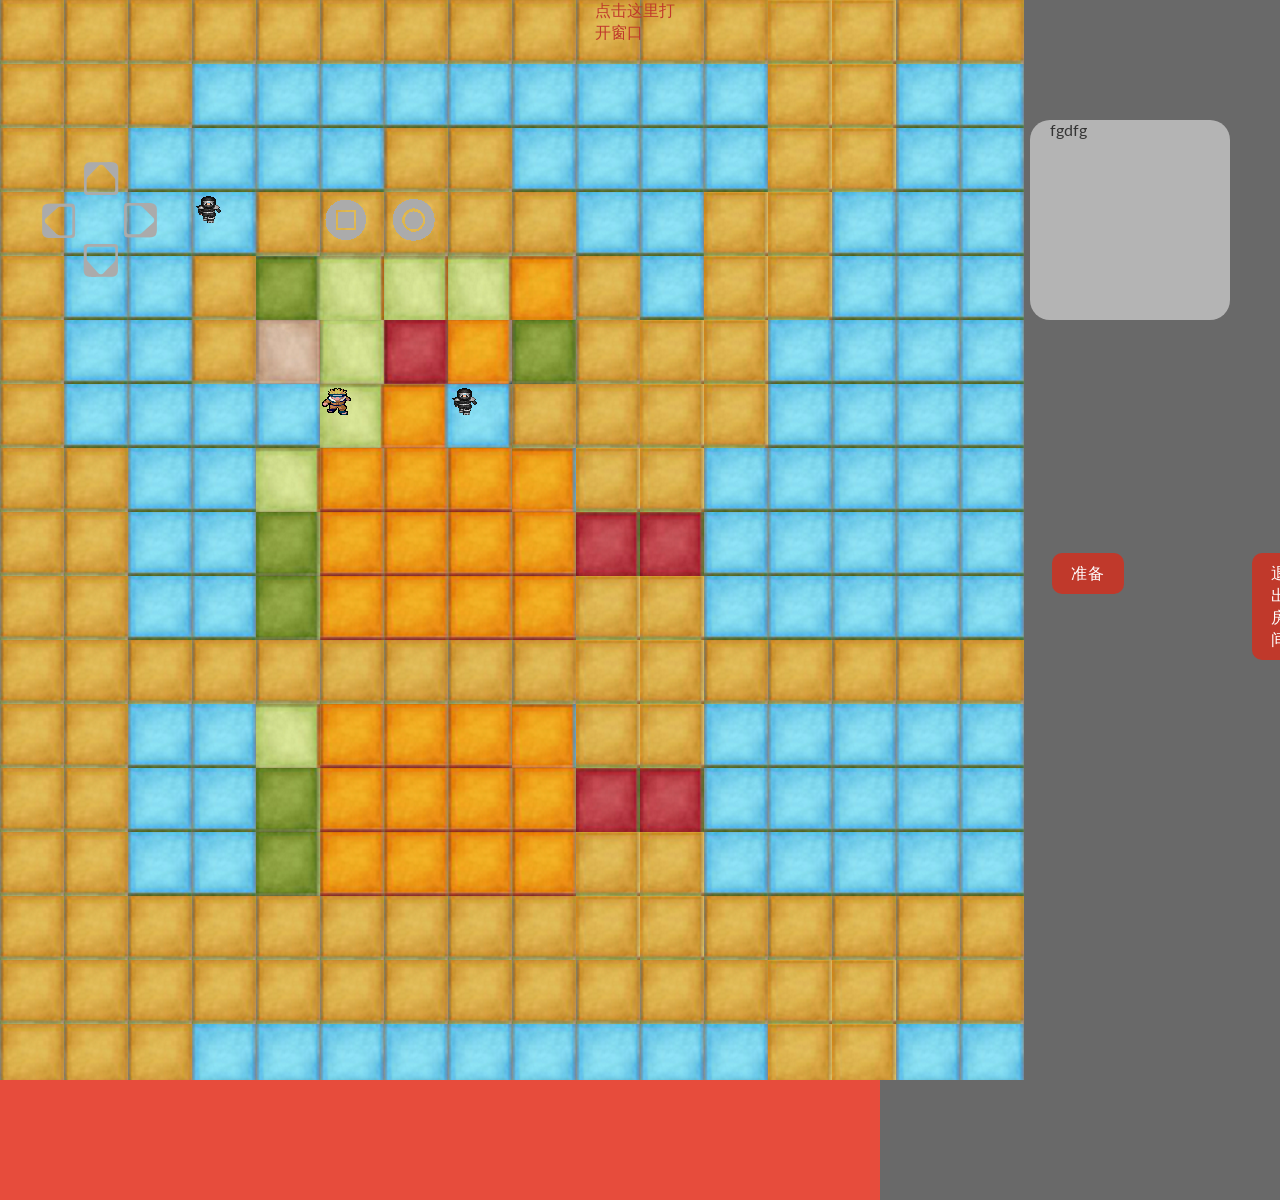
==== commit 6ddc7953: "manager" ====
--- a/static/lib/lufylegend.js-lufylegend-1.10.1/examples/demo/rpg/index.html
+++ b/static/lib/lufylegend.js-lufylegend-1.10.1/examples/demo/rpg/index.html
@@ -1,12 +1,13 @@
 <!DOCTYPE html>
 <html>
 <head>
-<meta charset="UTF-8">
-<title>trivia</title>
-<meta name="viewport" content="width=device-width,initial-scale=1.0,minimum-scale=1.0,maximum-scale=1.0,user-scalable=no">
+    <meta charset="UTF-8">
+    <title>trivia</title>
+    <meta name="viewport" content="width=device-width,initial-scale=1.0,minimum-scale=1.0,maximum-scale=1.0,user-scalable=no">
     <link rel="stylesheet" href="css/style.css" media="screen" type="text/css" />
     <link href="./css/border.css" rel="stylesheet" type="text/css" >
     <link href="./css/index.css" rel="stylesheet" type="text/css" >
+   <!-- <link rel="stylesheet" href="css/layui.css"  media="all">-->
     <!--<link rel="stylesheet" type="text/css" href="http://www.jq22.com/jquery/bootstrap-3.3.4.css">-->
     <link href="css/component.css" rel="stylesheet">
     <script type="text/javascript" src="../load_lufylegend.js"></script>
@@ -16,14 +17,14 @@
     <script type="text/javascript" src="http://www.aspku.com/ajaxjs/jquery-1.9.1.min.js"></script>
     <script type="text/css" src="./css/touzi.css"></script>
     <style>
-        </style>
+    </style>
     <style type="text/css">
         .black_overlay{  border-radius:50px;margin:0 auto;display: none;  position: relative;  top: 10%;  left:-350%;  width: 400px;  height: 400px;
             background-color: white;  z-index:1001;  -moz-opacity: 0.8;  opacity:.80;  filter: alpha(opacity=80);  }
         .white_content {  display: none;  position: absolute ;  top: 25%;  left: 25%;  width: 500px;
-        height: 500px;  padding: 16px;  border: 16px solid orange;  background-color: white;  z-index:1002;
-        overflow: auto;  }
-    .demo{width:760px; height:120px; margin:10px auto;}
+            height: 500px;  padding: 16px;  border: 16px solid orange;  background-color: white;  z-index:1002;
+            overflow: auto;  }
+        .demo{width:760px; height:120px; margin:10px auto;}
         .wrap{width:90px; height:90px; margin:120px auto 30px auto; position:relative}
         .dice{position:absolute ; width:90px; height:90px;top:330px;left:190px; background:url(http://www.aspku.com/jscss/demoimg/201404/dice.png) no-repeat; cursor:pointer;}
         .dice_1{background-position:-5px -4px;position:relative;top:330px;left:190px}
@@ -48,7 +49,7 @@
                 $(".wrap").append("<div id='dice_mask'></div>");//加遮罩
                 dice.attr("class","dice");//清除上次动画后的点数
                 dice.css('cursor','default');
-                 num = Math.floor(Math.random()*6+1);//产生随机数1-6
+                num = Math.floor(Math.random()*6+1);//产生随机数1-6
                 dice.animate({left: '+190px'}, 100,function(){
                     dice.addClass("dice_t");
                 }).delay(200).animate({top:'+330px'},100,function(){
@@ -77,12 +78,12 @@
 </head>
 <body style="overflow:hidden">
 <div style="margin:-120px 0px 0px 0px;padding:0px 0px 0px 0px;" >
-<div id="mylegend">loading……</div>
+    <div id="mylegend">loading……</div>
 
-        <h2 class="top_title"></h2>
-        <div class="demo">
-            <div class="wrap">
-                <p><a href="javascript:void(0)" onclick="
+    <h2 class="top_title"></h2>
+    <div class="demo">
+        <div class="wrap">
+            <p><a href="javascript:void(0)" onclick="
                 document.getElementById('fade').style.display='block';document.getElementById('ques').style.display='block'
                       document.getElementById('money').style.display='block'" >点击这里打开窗口</a></p>
 
@@ -90,76 +91,77 @@
 
 
 
-                <div id="fade" class="black_overlay">
-                    <div id="ques"  style="border-radius:50px 50px 0 0 ;background-color: black;display: block;position: absolute;  top: 0%;  left: 0%;  width: 100%;  height: 70%;
+            <div id="fade" class="black_overlay">
+                <div id="ques"  style="border-radius:50px 50px 0 0 ;background-color: black;display: block;position: absolute;  top: 0%;  left: 0%;  width: 100%;  height: 70%;
                ;  z-index:1003;  -moz-opacity: 0.8;  opacity:.80;  filter: alpha(opacity=80);text-indent:2em;">dfgdfg</div>
-                    <div id="money" style="display: block;position: absolute;  top: 50%;  left: 0%;  width: 100%;  height: 30%;
+                <div id="money" style="display: block;position: absolute;  top: 50%;  left: 0%;  width: 100%;  height: 30%;
                ;  z-index:1003 ;  -moz-opacity: 0.8;  opacity:.80;  filter: alpha(opacity=80); ">
-                        <div id="ans" style="height:200px">
-                            <div id="ques1"></div>
-                            <div id="ques2"></div>
-                            <div id="ques3"></div>
-                            <div id="ques4"></div>
+                    <div id="ans" style="height:200px">
+                        <div id="ques1"></div>
+                        <div id="ques2"></div>
+                        <div id="ques3"></div>
+                        <div id="ques4"></div>
+                    </div>
+                    <div style="position: absolute;top:80%">
+                        <div style="position: absolute;height:120px;color:black">我的选择是：</div>
+
+                        <div id="chose_button" style="top:90%;">
+                            <td><button a href="javascript:;"style="border-radius:5px;float: left;margin-left:100px" id="A1" class="md-trigger btn btn-primary btn-sm" data-modal="modal-4">
+                                A</button></td>
+                            <td><button a href="javascript:;" id="B1" style="border-radius:5px" class="md-trigger btn btn-primary btn-sm" data-modal="modal-4">
+                                B</button></td>
+                            <td><button a href="javascript:;" id="C1" style="border-radius:5px" class="md-trigger btn btn-primary btn-sm" data-modal="modal-4">
+                                C</button></td>
+                            <td><button a href="javascript:;" id="D1" style="border-radius:5px" class="md-trigger btn btn-primary btn-sm" data-modal="modal-4">
+                                D </button></td>
+
                         </div>
-                        <div style="position: absolute;top:80%">
-                            <div style="position: absolute;height:120px;color:black">我的选择是：</div>
+                    </div>
+                    <div>  <button id="ok"  style="position: absolute; border-radius:5px; margin-top:50px;top: 90%;  left: 45%;
+               ;  z-index:1004 ;  -moz-opacity: 0.8;  opacity:.80;  filter: alpha(opacity=80); "
+                    >OK</button>
+                    </div>
+                </div>
 
-                            <div id="chose_button" style="top:90%;">
-                                <td><button a href="javascript:;"style="border-radius:5px;float: left;margin-left:100px" id="A1" class="md-trigger btn btn-primary btn-sm" data-modal="modal-4">
-                                    A</button></td>
-                                <td><button a href="javascript:;" id="B1" style="border-radius:5px" class="md-trigger btn btn-primary btn-sm" data-modal="modal-4">
-                                    B</button></td>
-                                <td><button a href="javascript:;" id="C1" style="border-radius:5px" class="md-trigger btn btn-primary btn-sm" data-modal="modal-4">
-                                    C</button></td>
-                                <td><button a href="javascript:;" id="D1" style="border-radius:5px" class="md-trigger btn btn-primary btn-sm" data-modal="modal-4">
-                                    D </button></td>
-
-                            </div>
-                        </div>
-                      <div>  <button id="ok"  style="position: absolute; border-radius:5px; margin-top:50px;top: 90%;  left: 45%;
-               ;  z-index:1004 ;  -moz-opacity: 0.8;  opacity:.80;  filter: alpha(opacity=80); "
-                                >OK</button>
-                      </div>
-                    </div>
-
-                </div>
             </div>
-
         </div>
 
     </div>
-    <div style="background-color:dimgray;z-index:1005;float:right;width:400px;height:1200px;margin-top:-130px;">
-        <div id="player" style="background-color:white;width:200px;height:200px;position:relative;top:120px;left:150px;" >fgdfg</div>
-        <div id="dice" style="position:relative;margin-top:-150px;top:330px;margin-left:10px" class="dice">  </div>
-        <div style="position:absolute">
+
+</div>
+<div style="background-color:dimgray;z-index:1005;float:right;width:400px;height:1200px;margin-top:-130px;">
+    <div id="player" style="background-color:white;width:200px;height:200px;position:relative;top:120px;left:150px;" >fgdfg</div>
+    <div id="dice" style="position:relative;margin-top:-150px;top:330px;margin-left:10px" class="dice">  </div>
+    <div style="position:absolute">
         <div id="light" style="position:absolute" class="white_content"></div>
-        </div>
-        <div id="totalresult" style="border-radius:30px;display: none;opacity:0.8;filter: alpha(opacity=80);position:absolute;margin:0 auto ;top:200px;left:480px;width:300px;height:200px;background-color:white">
-                <div id="result" style=" text-indent:2em;
+    </div>
+    <div id="totalresult" style="border-radius:30px;display: none;opacity:0.8;filter: alpha(opacity=80);position:absolute;margin:0 auto ;top:200px;left:480px;width:300px;height:200px;background-color:white">
+        <div id="result" style=" text-indent:2em;
                         border-radius:30px 30px 0px 0px;position:relative;left:0%;top:0%;
                         font-family: 'Source Sans Pro', sans-serif;width:300px;height:100px;background-color:darkgray"></div>
-                    <div style="position: relative ;width:300px;height:100px"><button  id="btn" style="position: relative;margin: 0 auto;left:120px;top:20px;border-radius: 10px">ok
-                </button>
-                    </div>
+        <div style="position: relative ;width:300px;height:100px"><button  id="btn" style="position: relative;margin: 0 auto;left:120px;top:20px;border-radius: 10px">ok
+        </button>
         </div>
-        <button  id="stand" style="left:1050px;top:550px;position: absolute;border-radius: 10px">stand by</button>
-        <button  id="tui" style="left:1250px;top:550px;position: absolute;border-radius: 10px">quit</button>
+    </div>
+    <button  id="stand" style="left:1050px;top:550px;position: absolute;border-radius: 10px" >准备</button>
+    <button  id="tui" style="left:1250px;top:550px;position: absolute;border-radius: 10px">退出房间</button>
 
-    </div>
+</div>
 </div>
 
 <div class="md-modal md-effect-4" id="modal-4">
     <div class="md-content">
         <h3>Result</h3>
         <div>
-        <div style="margin-top:10px" id="neirong"> </div>
+            <div style="margin-top:10px" id="neirong"> </div>
             <button class="md-close btn-sm btn-primary" id="close">Close me!</button>
         </div>
     </div>
 </div>
 </body>
+<script type="text/javascript" src="./js/jquery-3.2.1.min.js"></script>
 <script type="text/javascript" src="./js/btn.js"></script>
-<script type="text/javascript" src="./js/jquery-3.2.1.min.js"></script>
+<script type="text/javascript" src="./js/standby.js"></script>
 <script src="js/classie.js"></script>
 <script src="js/modalEffects.js"></script>
 </html>
--- a/static/lib/lufylegend.js-lufylegend-1.10.1/examples/demo/rpg/css/layui.css
+++ b/static/lib/lufylegend.js-lufylegend-1.10.1/examples/demo/rpg/css/layui.css
@@ -0,0 +1,2 @@
+/** layui-v2.2.45 MIT License By http://www.layui.com */
+ .layui-inline,img{display:inline-block;vertical-align:middle}h1,h2,h3,h4,h5,h6{font-weight:400}.layui-edge,.layui-header,.layui-inline,.layui-main{position:relative}.layui-btn,.layui-edge,.layui-inline,img{vertical-align:middle}blockquote,body,button,dd,div,dl,dt,form,h1,h2,h3,h4,h5,h6,input,li,ol,p,pre,td,textarea,th,ul{margin:0;padding:0;-webkit-tap-highlight-color:rgba(0,0,0,0)}a:active,a:hover{outline:0}img{border:none}li{list-style:none}table{border-collapse:collapse;border-spacing:0}h4,h5,h6{font-size:100%}button,input,optgroup,option,select,textarea{font-family:inherit;font-size:inherit;font-style:inherit;font-weight:inherit;outline:0}pre{white-space:pre-wrap;white-space:-moz-pre-wrap;white-space:-pre-wrap;white-space:-o-pre-wrap;word-wrap:break-word}body{line-height:24px;font:14px Helvetica Neue,Helvetica,PingFang SC,\5FAE\8F6F\96C5\9ED1,Tahoma,Arial,sans-serif}hr{height:1px;margin:10px 0;border:0;clear:both}a{color:#333;text-decoration:none}a:hover{color:#777}a cite{font-style:normal;*cursor:pointer}.layui-border-box,.layui-border-box *{box-sizing:border-box}.layui-box,.layui-box *{box-sizing:content-box}.layui-clear{clear:both;*zoom:1}.layui-clear:after{content:'\20';clear:both;*zoom:1;display:block;height:0}.layui-inline{*display:inline;*zoom:1}.layui-edge{display:inline-block;width:0;height:0;border-width:6px;border-style:dashed;border-color:transparent;overflow:hidden}.layui-edge-top{top:-4px;border-bottom-color:#999;border-bottom-style:solid}.layui-edge-right{border-left-color:#999;border-left-style:solid}.layui-edge-bottom{top:2px;border-top-color:#999;border-top-style:solid}.layui-edge-left{border-right-color:#999;border-right-style:solid}.layui-elip{text-overflow:ellipsis;overflow:hidden;white-space:nowrap}.layui-disabled,.layui-icon,.layui-unselect{-moz-user-select:none;-webkit-user-select:none;-ms-user-select:none}.layui-disabled,.layui-disabled:hover{color:#d2d2d2!important;cursor:not-allowed!important}.layui-circle{border-radius:100%}.layui-show{display:block!important}.layui-hide{display:none!important}@font-face{font-family:layui-icon;src:url(../font/iconfont.eot?v=220);src:url(../font/iconfont.eot?v=220#iefix) format('embedded-opentype'),url(../font/iconfont.svg?v=220#iconfont) format('svg'),url(../font/iconfont.woff?v=220) format('woff'),url(../font/iconfont.ttf?v=220) format('truetype')}.layui-icon{font-family:layui-icon!important;font-size:16px;font-style:normal;-webkit-font-smoothing:antialiased;-moz-osx-font-smoothing:grayscale}.layui-main{width:1140px;margin:0 auto}.layui-header{z-index:1000;height:60px}.layui-header a:hover{transition:all .5s;-webkit-transition:all .5s}.layui-side{position:fixed;top:0;bottom:0;z-index:999;width:200px;overflow-x:hidden}.layui-side-scroll{width:220px;height:100%;overflow-x:hidden}.layui-body{position:absolute;left:200px;right:0;top:0;bottom:0;z-index:998;width:auto;overflow:hidden;overflow-y:auto;box-sizing:border-box}.layui-layout-body{overflow:hidden}.layui-layout-admin .layui-header{background-color:#23262E}.layui-layout-admin .layui-side{top:60px;width:200px;overflow-x:hidden}.layui-layout-admin .layui-body{top:60px;bottom:44px}.layui-layout-admin .layui-main{width:auto;margin:0 15px}.layui-layout-admin .layui-footer{position:fixed;left:200px;right:0;bottom:0;height:44px;line-height:44px;padding:0 15px;background-color:#eee}.layui-layout-admin .layui-logo{position:absolute;left:0;top:0;width:200px;height:100%;line-height:60px;text-align:center;color:#009688;font-size:16px}.layui-layout-admin .layui-header .layui-nav{background:0 0}.layui-layout-left{position:absolute!important;left:200px;top:0}.layui-layout-right{position:absolute!important;right:0;top:0}.layui-container{position:relative;margin:0 auto;padding:0 15px;box-sizing:border-box}.layui-fluid{position:relative;margin:0 auto;padding:0 15px}.layui-row:after,.layui-row:before{content:'';display:block;clear:both}.layui-col-lg1,.layui-col-lg10,.layui-col-lg11,.layui-col-lg12,.layui-col-lg2,.layui-col-lg3,.layui-col-lg4,.layui-col-lg5,.layui-col-lg6,.layui-col-lg7,.layui-col-lg8,.layui-col-lg9,.layui-col-md1,.layui-col-md10,.layui-col-md11,.layui-col-md12,.layui-col-md2,.layui-col-md3,.layui-col-md4,.layui-col-md5,.layui-col-md6,.layui-col-md7,.layui-col-md8,.layui-col-md9,.layui-col-sm1,.layui-col-sm10,.layui-col-sm11,.layui-col-sm12,.layui-col-sm2,.layui-col-sm3,.layui-col-sm4,.layui-col-sm5,.layui-col-sm6,.layui-col-sm7,.layui-col-sm8,.layui-col-sm9,.layui-col-xs1,.layui-col-xs10,.layui-col-xs11,.layui-col-xs12,.layui-col-xs2,.layui-col-xs3,.layui-col-xs4,.layui-col-xs5,.layui-col-xs6,.layui-col-xs7,.layui-col-xs8,.layui-col-xs9{position:relative;display:block;box-sizing:border-box}.layui-col-xs1,.layui-col-xs10,.layui-col-xs11,.layui-col-xs12,.layui-col-xs2,.layui-col-xs3,.layui-col-xs4,.layui-col-xs5,.layui-col-xs6,.layui-col-xs7,.layui-col-xs8,.layui-col-xs9{float:left}.layui-col-xs1{width:8.33333333%}.layui-col-xs2{width:16.66666667%}.layui-col-xs3{width:25%}.layui-col-xs4{width:33.33333333%}.layui-col-xs5{width:41.66666667%}.layui-col-xs6{width:50%}.layui-col-xs7{width:58.33333333%}.layui-col-xs8{width:66.66666667%}.layui-col-xs9{width:75%}.layui-col-xs10{width:83.33333333%}.layui-col-xs11{width:91.66666667%}.layui-col-xs12{width:100%}.layui-col-xs-offset1{margin-left:8.33333333%}.layui-col-xs-offset2{margin-left:16.66666667%}.layui-col-xs-offset3{margin-left:25%}.layui-col-xs-offset4{margin-left:33.33333333%}.layui-col-xs-offset5{margin-left:41.66666667%}.layui-col-xs-offset6{margin-left:50%}.layui-col-xs-offset7{margin-left:58.33333333%}.layui-col-xs-offset8{margin-left:66.66666667%}.layui-col-xs-offset9{margin-left:75%}.layui-col-xs-offset10{margin-left:83.33333333%}.layui-col-xs-offset11{margin-left:91.66666667%}.layui-col-xs-offset12{margin-left:100%}@media screen and (max-width:768px){.layui-hide-xs{display:none!important}.layui-show-xs-block{display:block!important}.layui-show-xs-inline{display:inline!important}.layui-show-xs-inline-block{display:inline-block!important}}@media screen and (min-width:768px){.layui-container{width:750px}.layui-hide-sm{display:none!important}.layui-show-sm-block{display:block!important}.layui-show-sm-inline{display:inline!important}.layui-show-sm-inline-block{display:inline-block!important}.layui-col-sm1,.layui-col-sm10,.layui-col-sm11,.layui-col-sm12,.layui-col-sm2,.layui-col-sm3,.layui-col-sm4,.layui-col-sm5,.layui-col-sm6,.layui-col-sm7,.layui-col-sm8,.layui-col-sm9{float:left}.layui-col-sm1{width:8.33333333%}.layui-col-sm2{width:16.66666667%}.layui-col-sm3{width:25%}.layui-col-sm4{width:33.33333333%}.layui-col-sm5{width:41.66666667%}.layui-col-sm6{width:50%}.layui-col-sm7{width:58.33333333%}.layui-col-sm8{width:66.66666667%}.layui-col-sm9{width:75%}.layui-col-sm10{width:83.33333333%}.layui-col-sm11{width:91.66666667%}.layui-col-sm12{width:100%}.layui-col-sm-offset1{margin-left:8.33333333%}.layui-col-sm-offset2{margin-left:16.66666667%}.layui-col-sm-offset3{margin-left:25%}.layui-col-sm-offset4{margin-left:33.33333333%}.layui-col-sm-offset5{margin-left:41.66666667%}.layui-col-sm-offset6{margin-left:50%}.layui-col-sm-offset7{margin-left:58.33333333%}.layui-col-sm-offset8{margin-left:66.66666667%}.layui-col-sm-offset9{margin-left:75%}.layui-col-sm-offset10{margin-left:83.33333333%}.layui-col-sm-offset11{margin-left:91.66666667%}.layui-col-sm-offset12{margin-left:100%}}@media screen and (min-width:992px){.layui-container{width:970px}.layui-hide-md{display:none!important}.layui-show-md-block{display:block!important}.layui-show-md-inline{display:inline!important}.layui-show-md-inline-block{display:inline-block!important}.layui-col-md1,.layui-col-md10,.layui-col-md11,.layui-col-md12,.layui-col-md2,.layui-col-md3,.layui-col-md4,.layui-col-md5,.layui-col-md6,.layui-col-md7,.layui-col-md8,.layui-col-md9{float:left}.layui-col-md1{width:8.33333333%}.layui-col-md2{width:16.66666667%}.layui-col-md3{width:25%}.layui-col-md4{width:33.33333333%}.layui-col-md5{width:41.66666667%}.layui-col-md6{width:50%}.layui-col-md7{width:58.33333333%}.layui-col-md8{width:66.66666667%}.layui-col-md9{width:75%}.layui-col-md10{width:83.33333333%}.layui-col-md11{width:91.66666667%}.layui-col-md12{width:100%}.layui-col-md-offset1{margin-left:8.33333333%}.layui-col-md-offset2{margin-left:16.66666667%}.layui-col-md-offset3{margin-left:25%}.layui-col-md-offset4{margin-left:33.33333333%}.layui-col-md-offset5{margin-left:41.66666667%}.layui-col-md-offset6{margin-left:50%}.layui-col-md-offset7{margin-left:58.33333333%}.layui-col-md-offset8{margin-left:66.66666667%}.layui-col-md-offset9{margin-left:75%}.layui-col-md-offset10{margin-left:83.33333333%}.layui-col-md-offset11{margin-left:91.66666667%}.layui-col-md-offset12{margin-left:100%}}@media screen and (min-width:1200px){.layui-container{width:1170px}.layui-hide-lg{display:none!important}.layui-show-lg-block{display:block!important}.layui-show-lg-inline{display:inline!important}.layui-show-lg-inline-block{display:inline-block!important}.layui-col-lg1,.layui-col-lg10,.layui-col-lg11,.layui-col-lg12,.layui-col-lg2,.layui-col-lg3,.layui-col-lg4,.layui-col-lg5,.layui-col-lg6,.layui-col-lg7,.layui-col-lg8,.layui-col-lg9{float:left}.layui-col-lg1{width:8.33333333%}.layui-col-lg2{width:16.66666667%}.layui-col-lg3{width:25%}.layui-col-lg4{width:33.33333333%}.layui-col-lg5{width:41.66666667%}.layui-col-lg6{width:50%}.layui-col-lg7{width:58.33333333%}.layui-col-lg8{width:66.66666667%}.layui-col-lg9{width:75%}.layui-col-lg10{width:83.33333333%}.layui-col-lg11{width:91.66666667%}.layui-col-lg12{width:100%}.layui-col-lg-offset1{margin-left:8.33333333%}.layui-col-lg-offset2{margin-left:16.66666667%}.layui-col-lg-offset3{margin-left:25%}.layui-col-lg-offset4{margin-left:33.33333333%}.layui-col-lg-offset5{margin-left:41.66666667%}.layui-col-lg-offset6{margin-left:50%}.layui-col-lg-offset7{margin-left:58.33333333%}.layui-col-lg-offset8{margin-left:66.66666667%}.layui-col-lg-offset9{margin-left:75%}.layui-col-lg-offset10{margin-left:83.33333333%}.layui-col-lg-offset11{margin-left:91.66666667%}.layui-col-lg-offset12{margin-left:100%}}.layui-col-space1{margin:-.5px}.layui-col-space1>*{padding:.5px}.layui-col-space3{margin:-1.5px}.layui-col-space3>*{padding:1.5px}.layui-col-space5{margin:-2.5px}.layui-col-space5>*{padding:2.5px}.layui-col-space8{margin:-3.5px}.layui-col-space8>*{padding:3.5px}.layui-col-space10{margin:-5px}.layui-col-space10>*{padding:5px}.layui-col-space12{margin:-6px}.layui-col-space12>*{padding:6px}.layui-col-space15{margin:-7.5px}.layui-col-space15>*{padding:7.5px}.layui-col-space18{margin:-9px}.layui-col-space18>*{padding:9px}.layui-col-space20{margin:-10px}.layui-col-space20>*{padding:10px}.layui-col-space22{margin:-11px}.layui-col-space22>*{padding:11px}.layui-col-space25{margin:-12.5px}.layui-col-space25>*{padding:12.5px}.layui-col-space30{margin:-15px}.layui-col-space30>*{padding:15px}.layui-btn,.layui-input,.layui-select,.layui-textarea,.layui-upload-button{outline:0;-webkit-appearance:none;transition:all .3s;-webkit-transition:all .3s;box-sizing:border-box}.layui-elem-quote{margin-bottom:10px;padding:15px;line-height:22px;border-left:5px solid #009688;border-radius:0 2px 2px 0;background-color:#f2f2f2}.layui-quote-nm{border-style:solid;border-width:1px 1px 1px 5px;background:0 0}.layui-elem-field{margin-bottom:10px;padding:0;border-width:1px;border-style:solid}.layui-elem-field legend{margin-left:20px;padding:0 10px;font-size:20px;font-weight:300}.layui-field-title{margin:10px 0 20px;border-width:1px 0 0}.layui-field-box{padding:10px 15px}.layui-field-title .layui-field-box{padding:10px 0}.layui-progress{position:relative;height:6px;border-radius:20px;background-color:#e2e2e2}.layui-progress-bar{position:absolute;left:0;top:0;width:0;max-width:100%;height:6px;border-radius:20px;text-align:right;background-color:#5FB878;transition:all .3s;-webkit-transition:all .3s}.layui-progress-big,.layui-progress-big .layui-progress-bar{height:18px;line-height:18px}.layui-progress-text{position:relative;top:-18px;line-height:18px;font-size:12px;color:#666}.layui-progress-big .layui-progress-text{position:static;padding:0 10px;color:#fff}.layui-card-header,.layui-colla-title{position:relative;height:42px;color:#333;font-size:14px}.layui-card{margin-bottom:15px;border-radius:2px;background-color:#fff;box-shadow:0 1px 2px 0 rgba(0,0,0,.05)}.layui-card:last-child{margin-bottom:0}.layui-card-header{line-height:42px;padding:0 15px;border-bottom:1px solid #f6f6f6;border-radius:2px 2px 0 0}.layui-card-body{position:relative;padding:10px 15px;line-height:24px}.layui-card-body .layui-table{margin:5px 0}.layui-card .layui-tab{margin:0}.layui-collapse{border-width:1px;border-style:solid;border-radius:2px}.layui-colla-content,.layui-colla-item{border-top-width:1px;border-top-style:solid}.layui-colla-item:first-child{border-top:none}.layui-colla-title{line-height:42px;padding:0 15px 0 35px;background-color:#f2f2f2;cursor:pointer}.layui-colla-content{display:none;padding:10px 15px;line-height:22px;color:#666}.layui-bg-black,.layui-bg-blue,.layui-bg-cyan,.layui-bg-green,.layui-bg-orange,.layui-bg-red{color:#fff!important}.layui-colla-icon{position:absolute;left:15px;top:0;font-size:14px}.layui-bg-red{background-color:#FF5722!important}.layui-bg-orange{background-color:#FFB800!important}.layui-bg-green{background-color:#009688!important}.layui-bg-cyan{background-color:#2F4056!important}.layui-bg-blue{background-color:#1E9FFF!important}.layui-bg-black{background-color:#393D49!important}.layui-bg-gray{background-color:#eee!important;color:#666!important}.layui-badge-rim,.layui-colla-content,.layui-colla-item,.layui-collapse,.layui-elem-field,.layui-form-pane .layui-form-item[pane],.layui-form-pane .layui-form-label,.layui-input,.layui-layedit,.layui-layedit-tool,.layui-quote-nm,.layui-select,.layui-tab-bar,.layui-tab-card,.layui-tab-title,.layui-tab-title .layui-this:after,.layui-textarea{border-color:#e6e6e6}.layui-timeline-item:before,hr{background-color:#e6e6e6}.layui-text{line-height:22px;font-size:14px;color:#666}.layui-text h1,.layui-text h2,.layui-text h3{font-weight:500;color:#333}.layui-text h1{font-size:30px}.layui-text h2{font-size:24px}.layui-text h3{font-size:18px}.layui-text a:not(.layui-btn){color:#01AAED}.layui-text a:not(.layui-btn):hover{text-decoration:underline}.layui-text ul{padding:5px 0 5px 15px}.layui-text ul li{margin-top:5px;list-style-type:disc}.layui-text em,.layui-word-aux{color:#999!important;padding:0 5px!important}.layui-btn{display:inline-block;height:38px;line-height:38px;padding:0 18px;background-color:#009688;color:#fff;white-space:nowrap;text-align:center;font-size:14px;border:none;border-radius:2px;cursor:pointer;-moz-user-select:none;-webkit-user-select:none;-ms-user-select:none}.layui-btn:hover{opacity:.8;filter:alpha(opacity=80);color:#fff}.layui-btn:active{opacity:1;filter:alpha(opacity=100)}.layui-btn+.layui-btn{margin-left:10px}.layui-btn-radius{border-radius:100px}.layui-btn .layui-icon{margin-right:3px;font-size:18px;vertical-align:bottom;vertical-align:middle\9}.layui-btn-primary{border:1px solid #C9C9C9;background-color:#fff;color:#555}.layui-btn-primary:hover{border-color:#009688;color:#333}.layui-btn-normal{background-color:#1E9FFF}.layui-btn-warm{background-color:#FFB800}.layui-btn-danger{background-color:#FF5722}.layui-btn-disabled,.layui-btn-disabled:active,.layui-btn-disabled:hover{border:1px solid #e6e6e6;background-color:#FBFBFB;color:#C9C9C9;cursor:not-allowed;opacity:1}.layui-btn-lg{height:44px;line-height:44px;padding:0 25px;font-size:16px}.layui-btn-sm{height:30px;line-height:30px;padding:0 10px;font-size:12px}.layui-btn-sm i{font-size:16px!important}.layui-btn-xs{height:22px;line-height:22px;padding:0 5px;font-size:12px}.layui-btn-xs i{font-size:14px!important}.layui-btn-group{display:inline-block;vertical-align:middle;font-size:0}.layui-btn-group .layui-btn{margin-left:0!important;margin-right:0!important;border-left:1px solid rgba(255,255,255,.5);border-radius:0}.layui-btn-group .layui-btn-primary{border-left:none}.layui-btn-group .layui-btn-primary:hover{border-color:#C9C9C9;color:#009688}.layui-btn-group .layui-btn:first-child{border-left:none;border-radius:2px 0 0 2px}.layui-btn-group .layui-btn-primary:first-child{border-left:1px solid #c9c9c9}.layui-btn-group .layui-btn:last-child{border-radius:0 2px 2px 0}.layui-btn-group .layui-btn+.layui-btn{margin-left:0}.layui-btn-group+.layui-btn-group{margin-left:10px}.layui-input,.layui-select,.layui-textarea{height:38px;line-height:1.3;line-height:38px\9;border-width:1px;border-style:solid;background-color:#fff;border-radius:2px}.layui-input::-webkit-input-placeholder,.layui-select::-webkit-input-placeholder,.layui-textarea::-webkit-input-placeholder{line-height:1.3}.layui-form-label,.layui-form-mid,.layui-textarea{line-height:20px;position:relative}.layui-input,.layui-textarea{display:block;width:100%;padding-left:10px}.layui-input:hover,.layui-textarea:hover{border-color:#D2D2D2!important}.layui-input:focus,.layui-textarea:focus{border-color:#C9C9C9!important}.layui-textarea{min-height:100px;height:auto;padding:6px 10px;resize:vertical}.layui-select{padding:0 10px}.layui-form input[type=checkbox],.layui-form input[type=radio],.layui-form select{display:none}.layui-form [lay-ignore]{display:initial}.layui-form-item{margin-bottom:15px;clear:both;*zoom:1}.layui-form-item:after{content:'\20';clear:both;*zoom:1;display:block;height:0}.layui-form-label{float:left;display:block;padding:9px 15px;width:80px;font-weight:400;text-align:right}.layui-form-item .layui-inline{margin-bottom:5px;margin-right:10px}.layui-input-block,.layui-input-inline{position:relative}.layui-input-block{margin-left:110px;min-height:36px}.layui-input-inline{display:inline-block;vertical-align:middle}.layui-form-item .layui-input-inline{float:left;width:190px;margin-right:10px}.layui-form-text .layui-input-inline{width:auto}.layui-form-mid{float:left;display:block;padding:8px 0!important;margin-right:10px}.layui-form-danger+.layui-form-select .layui-input,.layui-form-danger:focus{border-color:#FF5722!important}.layui-form-select{position:relative}.layui-form-select .layui-input{padding-right:30px;cursor:pointer}.layui-form-select .layui-edge{position:absolute;right:10px;top:50%;margin-top:-3px;cursor:pointer;border-width:6px;border-top-color:#c2c2c2;border-top-style:solid;transition:all .3s;-webkit-transition:all .3s}.layui-form-select dl{display:none;position:absolute;left:0;top:42px;padding:5px 0;z-index:999;min-width:100%;border:1px solid #d2d2d2;max-height:300px;overflow-y:auto;background-color:#fff;border-radius:2px;box-shadow:0 2px 4px rgba(0,0,0,.12);box-sizing:border-box}.layui-form-select dl dd,.layui-form-select dl dt{padding:0 10px;line-height:36px;white-space:nowrap;overflow:hidden;text-overflow:ellipsis}.layui-form-select dl dt{font-size:12px;color:#999}.layui-form-select dl dd{cursor:pointer}.layui-form-select dl dd:hover{background-color:#f2f2f2}.layui-form-select .layui-select-group dd{padding-left:20px}.layui-form-select dl dd.layui-select-tips{padding-left:10px!important;color:#999}.layui-form-select dl dd.layui-this{background-color:#5FB878;color:#fff}.layui-form-checkbox,.layui-form-select dl dd.layui-disabled{background-color:#fff}.layui-form-selected dl{display:block}.layui-form-checkbox,.layui-form-checkbox *,.layui-form-radio,.layui-form-radio *,.layui-form-switch{display:inline-block;vertical-align:middle}.layui-form-selected .layui-edge{margin-top:-9px;-webkit-transform:rotate(180deg);transform:rotate(180deg);margin-top:-3px\9}:root .layui-form-selected .layui-edge{margin-top:-9px\0/IE9}.layui-form-selectup dl{top:auto;bottom:42px}.layui-select-none{margin:5px 0;text-align:center;color:#999}.layui-select-disabled .layui-disabled{border-color:#eee!important}.layui-select-disabled .layui-edge{border-top-color:#d2d2d2}.layui-form-checkbox{position:relative;height:30px;line-height:28px;margin-right:10px;padding-right:30px;border:1px solid #d2d2d2;cursor:pointer;font-size:0;border-radius:2px;-webkit-transition:.1s linear;transition:.1s linear;box-sizing:border-box}.layui-form-checkbox:hover{border:1px solid #c2c2c2}.layui-form-checkbox span{padding:0 10px;height:100%;font-size:14px;background-color:#d2d2d2;color:#fff;overflow:hidden;white-space:nowrap;text-overflow:ellipsis}.layui-form-checkbox:hover span{background-color:#c2c2c2}.layui-form-checkbox i{position:absolute;right:0;width:30px;color:#fff;font-size:20px;text-align:center}.layui-form-checkbox:hover i{color:#c2c2c2}.layui-form-checked,.layui-form-checked:hover{border-color:#5FB878}.layui-form-checked span,.layui-form-checked:hover span{background-color:#5FB878}.layui-form-checked i,.layui-form-checked:hover i{color:#5FB878}.layui-form-item .layui-form-checkbox{margin-top:4px}.layui-form-checkbox[lay-skin=primary]{height:auto!important;line-height:normal!important;border:none!important;margin-right:0;padding-right:0;background:0 0}.layui-form-checkbox[lay-skin=primary] span{float:right;padding-right:15px;line-height:18px;background:0 0;color:#666}.layui-form-checkbox[lay-skin=primary] i{position:relative;top:0;width:16px;height:16px;line-height:16px;border:1px solid #d2d2d2;font-size:12px;border-radius:2px;background-color:#fff;-webkit-transition:.1s linear;transition:.1s linear}.layui-form-checkbox[lay-skin=primary]:hover i{border-color:#5FB878;color:#fff}.layui-form-checked[lay-skin=primary] i{border-color:#5FB878;background-color:#5FB878;color:#fff}.layui-checkbox-disbaled[lay-skin=primary] span{background:0 0!important;color:#c2c2c2}.layui-checkbox-disbaled[lay-skin=primary]:hover i{border-color:#d2d2d2}.layui-form-item .layui-form-checkbox[lay-skin=primary]{margin-top:10px}.layui-form-switch{position:relative;height:22px;line-height:22px;width:42px;padding:0 5px;margin-top:8px;border:1px solid #d2d2d2;border-radius:20px;cursor:pointer;background-color:#fff;-webkit-transition:.1s linear;transition:.1s linear}.layui-form-switch i{position:absolute;left:5px;top:3px;width:16px;height:16px;border-radius:20px;background-color:#d2d2d2;-webkit-transition:.1s linear;transition:.1s linear}.layui-form-switch em{position:absolute;right:5px;top:0;width:25px;padding:0!important;text-align:center!important;color:#999!important;font-style:normal!important;font-size:12px}.layui-form-onswitch{border-color:#5FB878;background-color:#5FB878}.layui-form-onswitch i{left:32px;background-color:#fff}.layui-form-onswitch em{left:5px;right:auto;color:#fff!important}.layui-checkbox-disbaled{border-color:#e2e2e2!important}.layui-checkbox-disbaled span{background-color:#e2e2e2!important}.layui-checkbox-disbaled:hover i{color:#fff!important}.layui-form-radio{line-height:28px;margin:6px 10px 0 0;padding-right:10px;cursor:pointer;font-size:0}.layui-form-radio i{margin-right:8px;font-size:22px;color:#c2c2c2}.layui-form-radio span{font-size:14px}.layui-form-radio i:hover,.layui-form-radioed i{color:#5FB878}.layui-radio-disbaled i{color:#e2e2e2!important}.layui-form-pane .layui-form-label{width:110px;padding:8px 15px;height:38px;line-height:20px;border-width:1px;border-style:solid;border-radius:2px 0 0 2px;text-align:center;background-color:#FBFBFB;overflow:hidden;white-space:nowrap;text-overflow:ellipsis;box-sizing:border-box}.layui-form-pane .layui-input-inline{margin-left:-1px}.layui-form-pane .layui-input-block{margin-left:110px;left:-1px}.layui-form-pane .layui-input{border-radius:0 2px 2px 0}.layui-form-pane .layui-form-text .layui-form-label{float:none;width:100%;border-radius:2px;box-sizing:border-box;text-align:left}.layui-form-pane .layui-form-text .layui-input-inline{display:block;margin:0;top:-1px;clear:both}.layui-form-pane .layui-form-text .layui-input-block{margin:0;left:0;top:-1px}.layui-form-pane .layui-form-text .layui-textarea{min-height:100px;border-radius:0 0 2px 2px}.layui-form-pane .layui-form-checkbox{margin:4px 0 4px 10px}.layui-form-pane .layui-form-radio,.layui-form-pane .layui-form-switch{margin-top:6px;margin-left:10px}.layui-form-pane .layui-form-item[pane]{position:relative;border-width:1px;border-style:solid}.layui-form-pane .layui-form-item[pane] .layui-form-label{position:absolute;left:0;top:0;height:100%;border-width:0 1px 0 0}.layui-form-pane .layui-form-item[pane] .layui-input-inline{margin-left:110px}@media screen and (max-width:450px){.layui-form-item .layui-form-label{text-overflow:ellipsis;overflow:hidden;white-space:nowrap}.layui-form-item .layui-inline{display:block;margin-right:0;margin-bottom:20px;clear:both}.layui-form-item .layui-inline:after{content:'\20';clear:both;display:block;height:0}.layui-form-item .layui-input-inline{display:block;float:none;left:-3px;width:auto;margin:0 0 10px 112px}.layui-form-item .layui-input-inline+.layui-form-mid{margin-left:110px;top:-5px;padding:0}.layui-form-item .layui-form-checkbox{margin-right:5px;margin-bottom:5px}}.layui-layedit{border-width:1px;border-style:solid;border-radius:2px}.layui-layedit-tool{padding:3px 5px;border-bottom-width:1px;border-bottom-style:solid;font-size:0}.layedit-tool-fixed{position:fixed;top:0;border-top:1px solid #e2e2e2}.layui-layedit-tool .layedit-tool-mid,.layui-layedit-tool .layui-icon{display:inline-block;vertical-align:middle;text-align:center;font-size:14px}.layui-layedit-tool .layui-icon{position:relative;width:32px;height:30px;line-height:30px;margin:3px 5px;color:#777;cursor:pointer;border-radius:2px}.layui-layedit-tool .layui-icon:hover{color:#393D49}.layui-layedit-tool .layui-icon:active{color:#000}.layui-layedit-tool .layedit-tool-active{background-color:#e2e2e2;color:#000}.layui-layedit-tool .layui-disabled,.layui-layedit-tool .layui-disabled:hover{color:#d2d2d2;cursor:not-allowed}.layui-layedit-tool .layedit-tool-mid{width:1px;height:18px;margin:0 10px;background-color:#d2d2d2}.layedit-tool-html{width:50px!important;font-size:30px!important}.layedit-tool-b,.layedit-tool-code,.layedit-tool-help{font-size:16px!important}.layedit-tool-d,.layedit-tool-face,.layedit-tool-image,.layedit-tool-unlink{font-size:18px!important}.layedit-tool-image input{position:absolute;font-size:0;left:0;top:0;width:100%;height:100%;opacity:.01;filter:Alpha(opacity=1);cursor:pointer}.layui-layedit-iframe iframe{display:block;width:100%}#LAY_layedit_code{overflow:hidden}.layui-laypage{display:inline-block;*display:inline;*zoom:1;vertical-align:middle;margin:10px 0;font-size:0}.layui-laypage>a:first-child,.layui-laypage>a:first-child em{border-radius:2px 0 0 2px}.layui-laypage>a:last-child,.layui-laypage>a:last-child em{border-radius:0 2px 2px 0}.layui-laypage>:first-child{margin-left:0!important}.layui-laypage>:last-child{margin-right:0!important}.layui-laypage a,.layui-laypage button,.layui-laypage input,.layui-laypage select,.layui-laypage span{border:1px solid #e2e2e2}.layui-laypage a,.layui-laypage span{display:inline-block;*display:inline;*zoom:1;vertical-align:middle;padding:0 15px;height:28px;line-height:28px;margin:0 -1px 5px 0;background-color:#fff;color:#333;font-size:12px}.layui-laypage a:hover{color:#009688}.layui-laypage em{font-style:normal}.layui-laypage .layui-laypage-spr{color:#999;font-weight:700}.layui-laypage a{text-decoration:none}.layui-laypage .layui-laypage-curr{position:relative}.layui-laypage .layui-laypage-curr em{position:relative;color:#fff}.layui-laypage .layui-laypage-curr .layui-laypage-em{position:absolute;left:-1px;top:-1px;padding:1px;width:100%;height:100%;background-color:#009688}.layui-laypage-em{border-radius:2px}.layui-laypage-next em,.layui-laypage-prev em{font-family:Sim sun;font-size:16px}.layui-laypage .layui-laypage-count,.layui-laypage .layui-laypage-limits,.layui-laypage .layui-laypage-skip{margin-left:10px;margin-right:10px;padding:0;border:none}.layui-laypage .layui-laypage-limits{vertical-align:top}.layui-laypage select{height:22px;padding:3px;border-radius:2px;cursor:pointer}.layui-laypage .layui-laypage-skip{height:30px;line-height:30px;color:#999}.layui-laypage button,.layui-laypage input{height:30px;line-height:30px;border-radius:2px;vertical-align:top;background-color:#fff;box-sizing:border-box}.layui-laypage input{display:inline-block;width:40px;margin:0 10px;padding:0 3px;text-align:center}.layui-laypage input:focus,.layui-laypage select:focus{border-color:#009688!important}.layui-laypage button{margin-left:10px;padding:0 10px;cursor:pointer}.layui-table,.layui-table-view{margin:10px 0}.layui-flow-more{margin:10px 0;text-align:center;color:#999;font-size:14px}.layui-flow-more a{height:32px;line-height:32px}.layui-flow-more a *{display:inline-block;vertical-align:top}.layui-flow-more a cite{padding:0 20px;border-radius:3px;background-color:#eee;color:#333;font-style:normal}.layui-flow-more a cite:hover{opacity:.8}.layui-flow-more a i{font-size:30px;color:#737383}.layui-table{width:100%;background-color:#fff;color:#666}.layui-table tr{transition:all .3s;-webkit-transition:all .3s}.layui-table th{text-align:left;font-weight:400}.layui-table tbody tr:hover,.layui-table thead tr,.layui-table-click,.layui-table-header,.layui-table-hover,.layui-table-mend,.layui-table-patch,.layui-table-tool,.layui-table[lay-even] tr:nth-child(even){background-color:#f2f2f2}.layui-table td,.layui-table th,.layui-table-fixed-r,.layui-table-header,.layui-table-page,.layui-table-tips-main,.layui-table-tool,.layui-table-view,.layui-table[lay-skin=row],.layui-table[lay-skin=line]{border-width:1px;border-style:solid;border-color:#e6e6e6}.layui-table td,.layui-table th{position:relative;padding:9px 15px;min-height:20px;line-height:20px;font-size:14px}.layui-table[lay-skin=line] td,.layui-table[lay-skin=line] th{border-width:0 0 1px}.layui-table[lay-skin=row] td,.layui-table[lay-skin=row] th{border-width:0 1px 0 0}.layui-table[lay-skin=nob] td,.layui-table[lay-skin=nob] th{border:none}.layui-table img{max-width:100px}.layui-table[lay-size=lg] td,.layui-table[lay-size=lg] th{padding:15px 30px}.layui-table-view .layui-table[lay-size=lg] .layui-table-cell{height:40px;line-height:40px}.layui-table[lay-size=sm] td,.layui-table[lay-size=sm] th{font-size:12px;padding:5px 10px}.layui-table-view .layui-table[lay-size=sm] .layui-table-cell{height:20px;line-height:20px}.layui-table[lay-data]{display:none}.layui-table-box,.layui-table-view{position:relative;overflow:hidden}.layui-table-view .layui-table{position:relative;width:auto;margin:0}.layui-table-body,.layui-table-header .layui-table,.layui-table-page{margin-bottom:-1px}.layui-table-view .layui-table[lay-skin=line]{border-width:0 1px 0 0}.layui-table-view .layui-table[lay-skin=row]{border-width:0 0 1px}.layui-table-view .layui-table td,.layui-table-view .layui-table th{padding:5px 0;border-top:none;border-left:none}.layui-table-view .layui-table td{cursor:default}.layui-table-view .layui-form-checkbox[lay-skin=primary] i{width:18px;height:18px}.layui-table-header{border-width:0 0 1px;overflow:hidden}.layui-table-sort{width:10px;height:20px;margin-left:5px;cursor:pointer!important}.layui-table-sort .layui-edge{position:absolute;left:5px;border-width:5px}.layui-table-sort .layui-table-sort-asc{top:4px;border-top:none;border-bottom-style:solid;border-bottom-color:#b2b2b2}.layui-table-sort .layui-table-sort-asc:hover{border-bottom-color:#666}.layui-table-sort .layui-table-sort-desc{bottom:4px;border-bottom:none;border-top-style:solid;border-top-color:#b2b2b2}.layui-table-sort .layui-table-sort-desc:hover{border-top-color:#666}.layui-table-sort[lay-sort=asc] .layui-table-sort-asc{border-bottom-color:#000}.layui-table-sort[lay-sort=desc] .layui-table-sort-desc{border-top-color:#000}.layui-table-cell{height:28px;line-height:28px;padding:0 15px;position:relative;overflow:hidden;text-overflow:ellipsis;white-space:nowrap;box-sizing:border-box}.layui-table-cell .layui-form-checkbox[lay-skin=primary]{top:-1px;vertical-align:middle}.layui-table-cell .layui-table-link{color:#01AAED}.laytable-cell-checkbox,.laytable-cell-numbers,.laytable-cell-space{padding:0;text-align:center}.layui-table-body{position:relative;overflow:auto;margin-right:-1px}.layui-table-body .layui-none{line-height:40px;text-align:center;color:#999}.layui-table-fixed{position:absolute;left:0;top:0}.layui-table-fixed .layui-table-body{overflow:hidden}.layui-table-fixed-l{box-shadow:0 -1px 8px rgba(0,0,0,.08)}.layui-table-fixed-r{left:auto;right:-1px;border-width:0 0 0 1px;box-shadow:-1px 0 8px rgba(0,0,0,.08)}.layui-table-fixed-r .layui-table-header{position:relative;overflow:visible}.layui-table-mend{position:absolute;right:-49px;top:0;height:100%;width:50px}.layui-table-tool{position:relative;width:100%;height:50px;line-height:30px;padding:10px 15px;border-width:0 0 1px}.layui-table-page{position:relative;width:100%;padding:7px 7px 0;border-width:1px 0 0;height:41px;font-size:12px}.layui-table-page>div{height:26px}.layui-table-page .layui-laypage{margin:0}.layui-table-page .layui-laypage a,.layui-table-page .layui-laypage span{height:26px;line-height:26px;margin-bottom:10px;border:none;background:0 0}.layui-table-page .layui-laypage a,.layui-table-page .layui-laypage span.layui-laypage-curr{padding:0 12px}.layui-table-page .layui-laypage span{margin-left:0;padding:0}.layui-table-page .layui-laypage .layui-laypage-prev{margin-left:-7px!important}.layui-table-page .layui-laypage .layui-laypage-curr .layui-laypage-em{left:0;top:0;padding:0}.layui-table-page .layui-laypage button,.layui-table-page .layui-laypage input{height:26px;line-height:26px}.layui-table-page .layui-laypage input{width:40px}.layui-table-page .layui-laypage button{padding:0 10px}.layui-table-page select{height:18px}.layui-table-view select[lay-ignore]{display:inline-block}.layui-table-patch .layui-table-cell{padding:0;width:30px}.layui-table-edit{position:absolute;left:0;top:0;width:100%;height:100%;padding:0 14px 1px;border-radius:0;box-shadow:1px 1px 20px rgba(0,0,0,.15)}.layui-table-edit:focus{border-color:#5FB878!important}select.layui-table-edit{padding:0 0 0 10px;border-color:#C9C9C9}.layui-table-view .layui-form-checkbox,.layui-table-view .layui-form-radio,.layui-table-view .layui-form-switch{top:0;margin:0;box-sizing:content-box}.layui-table-view .layui-form-checkbox{top:-1px;height:26px;line-height:26px}body .layui-table-tips .layui-layer-content{background:0 0;padding:0;box-shadow:0 1px 6px rgba(0,0,0,.1)}.layui-table-tips-main{margin:-44px 0 0 -1px;max-height:150px;padding:8px 15px;font-size:14px;overflow-y:scroll;background-color:#fff;color:#333}.layui-code,.layui-upload-list{margin:10px 0}.layui-table-tips-c{position:absolute;right:-3px;top:-12px;width:18px;height:18px;padding:3px;text-align:center;font-weight:700;border-radius:100%;font-size:14px;cursor:pointer;background-color:#666}.layui-table-tips-c:hover{background-color:#999}.layui-upload-file{display:none!important;opacity:.01;filter:Alpha(opacity=1)}.layui-upload-drag,.layui-upload-form,.layui-upload-wrap{display:inline-block}.layui-upload-choose{padding:0 10px;color:#999}.layui-upload-drag{position:relative;padding:30px;border:1px dashed #e2e2e2;background-color:#fff;text-align:center;cursor:pointer;color:#999}.layui-upload-drag .layui-icon{font-size:50px;color:#009688}.layui-upload-drag[lay-over]{border-color:#009688}.layui-upload-iframe{position:absolute;width:0;height:0;border:0;visibility:hidden}.layui-upload-wrap{position:relative;vertical-align:middle}.layui-upload-wrap .layui-upload-file{display:block!important;position:absolute;left:0;top:0;z-index:10;font-size:100px;width:100%;height:100%;opacity:.01;filter:Alpha(opacity=1);cursor:pointer}.layui-code{position:relative;padding:15px;line-height:20px;border:1px solid #ddd;border-left-width:6px;background-color:#F2F2F2;color:#333;font-family:Courier New;font-size:12px}.layui-tree{line-height:26px}.layui-tree li{text-overflow:ellipsis;overflow:hidden;white-space:nowrap}.layui-tree li .layui-tree-spread,.layui-tree li a{display:inline-block;vertical-align:top;height:26px;*display:inline;*zoom:1;cursor:pointer}.layui-tree li a{font-size:0}.layui-tree li a i{font-size:16px}.layui-tree li a cite{padding:0 6px;font-size:14px;font-style:normal}.layui-tree li i{padding-left:6px;color:#333;-moz-user-select:none}.layui-tree li .layui-tree-check{font-size:13px}.layui-tree li .layui-tree-check:hover{color:#009E94}.layui-tree li ul{display:none;margin-left:20px}.layui-tree li .layui-tree-enter{line-height:24px;border:1px dotted #000}.layui-tree-drag{display:none;position:absolute;left:-666px;top:-666px;background-color:#f2f2f2;padding:5px 10px;border:1px dotted #000;white-space:nowrap}.layui-tree-drag i{padding-right:5px}.layui-nav{position:relative;padding:0 20px;background-color:#393D49;color:#fff;border-radius:2px;font-size:0;box-sizing:border-box}.layui-nav *{font-size:14px}.layui-nav .layui-nav-item{position:relative;display:inline-block;*display:inline;*zoom:1;vertical-align:middle;line-height:60px}.layui-nav .layui-nav-item a{display:block;padding:0 20px;color:#fff;color:rgba(255,255,255,.7);transition:all .3s;-webkit-transition:all .3s}.layui-nav .layui-this:after,.layui-nav-bar,.layui-nav-tree .layui-nav-itemed:after{position:absolute;left:0;top:0;width:0;height:5px;background-color:#5FB878;transition:all .2s;-webkit-transition:all .2s}.layui-nav-bar{z-index:1000}.layui-nav .layui-nav-item a:hover,.layui-nav .layui-this a{color:#fff}.layui-nav .layui-this:after{content:'';top:auto;bottom:0;width:100%}.layui-nav-img{width:30px;height:30px;margin-right:10px;border-radius:50%}.layui-nav .layui-nav-more{content:'';width:0;height:0;border-style:solid dashed dashed;border-color:#fff transparent transparent;overflow:hidden;cursor:pointer;transition:all .2s;-webkit-transition:all .2s;position:absolute;top:50%;right:3px;margin-top:-3px;border-width:6px;border-top-color:rgba(255,255,255,.7)}.layui-nav .layui-nav-mored,.layui-nav-itemed .layui-nav-more{margin-top:-9px;border-style:dashed dashed solid;border-color:transparent transparent #fff}.layui-nav-child{display:none;position:absolute;left:0;top:65px;min-width:100%;line-height:36px;padding:5px 0;box-shadow:0 2px 4px rgba(0,0,0,.12);border:1px solid #d2d2d2;background-color:#fff;z-index:100;border-radius:2px;white-space:nowrap}.layui-nav .layui-nav-child a{color:#333}.layui-nav .layui-nav-child a:hover{background-color:#f2f2f2;color:#000}.layui-nav-child dd{position:relative}.layui-nav .layui-nav-child dd.layui-this a,.layui-nav-child dd.layui-this{background-color:#5FB878;color:#fff}.layui-nav-child dd.layui-this:after{display:none}.layui-nav-tree{width:200px;padding:0}.layui-nav-tree .layui-nav-item{display:block;width:100%;line-height:45px}.layui-nav-tree .layui-nav-item a{height:45px;line-height:45px;text-overflow:ellipsis;overflow:hidden;white-space:nowrap}.layui-nav-tree .layui-nav-item a:hover{background-color:#4E5465}.layui-nav-tree .layui-nav-bar{width:5px;height:0;background-color:#009688}.layui-nav-tree .layui-nav-child dd.layui-this,.layui-nav-tree .layui-nav-child dd.layui-this a,.layui-nav-tree .layui-this,.layui-nav-tree .layui-this>a,.layui-nav-tree .layui-this>a:hover{background-color:#009688;color:#fff}.layui-nav-tree .layui-this:after{display:none}.layui-nav-itemed>a,.layui-nav-tree .layui-nav-title a,.layui-nav-tree .layui-nav-title a:hover{color:#fff!important}.layui-nav-tree .layui-nav-child{position:relative;z-index:0;top:0;border:none;box-shadow:none}.layui-nav-tree .layui-nav-child a{height:40px;line-height:40px;color:#fff;color:rgba(255,255,255,.7)}.layui-nav-tree .layui-nav-child,.layui-nav-tree .layui-nav-child a:hover{background:0 0;color:#fff}.layui-nav-tree .layui-nav-more{top:20px;right:10px;margin:0}.layui-nav-itemed .layui-nav-more{top:14px}.layui-nav-itemed .layui-nav-child{display:block;padding:0;background-color:rgba(0,0,0,.3)!important}.layui-nav-side{position:fixed;top:0;bottom:0;left:0;overflow-x:hidden;z-index:999}.layui-bg-blue .layui-nav-bar,.layui-bg-blue .layui-nav-itemed:after,.layui-bg-blue .layui-this:after{background-color:#93D1FF}.layui-bg-blue .layui-nav-child dd.layui-this{background-color:#1E9FFF}.layui-bg-blue .layui-nav-itemed>a,.layui-nav-tree.layui-bg-blue .layui-nav-title a,.layui-nav-tree.layui-bg-blue .layui-nav-title a:hover{background-color:#007DDB!important}.layui-breadcrumb{visibility:hidden;font-size:0}.layui-breadcrumb>*{font-size:14px}.layui-breadcrumb a{color:#999!important}.layui-breadcrumb a:hover{color:#5FB878!important}.layui-breadcrumb a cite{color:#666;font-style:normal}.layui-breadcrumb span[lay-separator]{margin:0 10px;color:#999}.layui-tab{margin:10px 0;text-align:left!important}.layui-tab[overflow]>.layui-tab-title{overflow:hidden}.layui-tab-title{position:relative;left:0;height:40px;white-space:nowrap;font-size:0;border-bottom-width:1px;border-bottom-style:solid;transition:all .2s;-webkit-transition:all .2s}.layui-tab-title li{display:inline-block;*display:inline;*zoom:1;vertical-align:middle;font-size:14px;transition:all .2s;-webkit-transition:all .2s;position:relative;line-height:40px;min-width:65px;padding:0 15px;text-align:center;cursor:pointer}.layui-tab-title li a{display:block}.layui-tab-title .layui-this{color:#000}.layui-tab-title .layui-this:after{position:absolute;left:0;top:0;content:'';width:100%;height:41px;border-width:1px;border-style:solid;border-bottom-color:#fff;border-radius:2px 2px 0 0;box-sizing:border-box;pointer-events:none}.layui-tab-bar{position:absolute;right:0;top:0;z-index:10;width:30px;height:39px;line-height:39px;border-width:1px;border-style:solid;border-radius:2px;text-align:center;background-color:#fff;cursor:pointer}.layui-tab-bar .layui-icon{position:relative;display:inline-block;top:3px;transition:all .3s;-webkit-transition:all .3s}.layui-tab-item{display:none}.layui-tab-more{padding-right:30px;height:auto!important;white-space:normal!important}.layui-tab-more li.layui-this:after{border-bottom-color:#e2e2e2;border-radius:2px}.layui-tab-more .layui-tab-bar .layui-icon{top:-2px;top:3px\9;-webkit-transform:rotate(180deg);transform:rotate(180deg)}:root .layui-tab-more .layui-tab-bar .layui-icon{top:-2px\0/IE9}.layui-tab-content{padding:10px}.layui-tab-title li .layui-tab-close{position:relative;display:inline-block;width:18px;height:18px;line-height:20px;margin-left:8px;top:1px;text-align:center;font-size:14px;color:#c2c2c2;transition:all .2s;-webkit-transition:all .2s}.layui-tab-title li .layui-tab-close:hover{border-radius:2px;background-color:#FF5722;color:#fff}.layui-tab-brief>.layui-tab-title .layui-this{color:#009688}.layui-tab-brief>.layui-tab-more li.layui-this:after,.layui-tab-brief>.layui-tab-title .layui-this:after{border:none;border-radius:0;border-bottom:2px solid #5FB878}.layui-tab-brief[overflow]>.layui-tab-title .layui-this:after{top:-1px}.layui-tab-card{border-width:1px;border-style:solid;border-radius:2px;box-shadow:0 2px 5px 0 rgba(0,0,0,.1)}.layui-tab-card>.layui-tab-title{background-color:#f2f2f2}.layui-tab-card>.layui-tab-title li{margin-right:-1px;margin-left:-1px}.layui-tab-card>.layui-tab-title .layui-this{background-color:#fff}.layui-tab-card>.layui-tab-title .layui-this:after{border-top:none;border-width:1px;border-bottom-color:#fff}.layui-tab-card>.layui-tab-title .layui-tab-bar{height:40px;line-height:40px;border-radius:0;border-top:none;border-right:none}.layui-tab-card>.layui-tab-more .layui-this{background:0 0;color:#5FB878}.layui-tab-card>.layui-tab-more .layui-this:after{border:none}.layui-timeline{padding-left:5px}.layui-timeline-item{position:relative;padding-bottom:20px}.layui-timeline-axis{position:absolute;left:-5px;top:0;z-index:10;width:20px;height:20px;line-height:20px;background-color:#fff;color:#5FB878;border-radius:50%;text-align:center;cursor:pointer}.layui-timeline-axis:hover{color:#FF5722}.layui-timeline-item:before{content:'';position:absolute;left:5px;top:0;z-index:0;width:1px;height:100%}.layui-timeline-item:last-child:before{display:none}.layui-timeline-item:first-child:before{display:block}.layui-timeline-content{padding-left:25px}.layui-timeline-title{position:relative;margin-bottom:10px}.layui-badge,.layui-badge-dot,.layui-badge-rim{position:relative;display:inline-block;padding:0 6px;font-size:12px;text-align:center;background-color:#FF5722;color:#fff;border-radius:2px}.layui-badge{height:18px;line-height:18px}.layui-badge-dot{width:8px;height:8px;padding:0;border-radius:50%}.layui-badge-rim{height:18px;line-height:18px;border-width:1px;border-style:solid;background-color:#fff;color:#666}.layui-btn .layui-badge,.layui-btn .layui-badge-dot{margin-left:5px}.layui-nav .layui-badge,.layui-nav .layui-badge-dot{position:absolute;top:50%;margin:-8px 6px 0}.layui-tab-title .layui-badge,.layui-tab-title .layui-badge-dot{left:5px;top:-2px}.layui-carousel{position:relative;left:0;top:0;background-color:#f8f8f8}.layui-carousel>[carousel-item]{position:relative;width:100%;height:100%;overflow:hidden}.layui-carousel>[carousel-item]:before{position:absolute;content:'\e63d';left:50%;top:50%;width:100px;line-height:20px;margin:-10px 0 0 -50px;text-align:center;color:#c2c2c2;font-family:layui-icon!important;font-size:30px;font-style:normal;-webkit-font-smoothing:antialiased;-moz-osx-font-smoothing:grayscale}.layui-carousel>[carousel-item]>*{display:none;position:absolute;left:0;top:0;width:100%;height:100%;background-color:#f8f8f8;transition-duration:.3s;-webkit-transition-duration:.3s}.layui-carousel-updown>*{-webkit-transition:.3s ease-in-out up;transition:.3s ease-in-out up}.layui-carousel-arrow{display:none\9;opacity:0;position:absolute;left:10px;top:50%;margin-top:-18px;width:36px;height:36px;line-height:36px;text-align:center;font-size:20px;border:0;border-radius:50%;background-color:rgba(0,0,0,.2);color:#fff;-webkit-transition-duration:.3s;transition-duration:.3s;cursor:pointer}.layui-carousel-arrow[lay-type=add]{left:auto!important;right:10px}.layui-carousel:hover .layui-carousel-arrow[lay-type=add],.layui-carousel[lay-arrow=always] .layui-carousel-arrow[lay-type=add]{right:20px}.layui-carousel[lay-arrow=always] .layui-carousel-arrow{opacity:1;left:20px}.layui-carousel[lay-arrow=none] .layui-carousel-arrow{display:none}.layui-carousel-arrow:hover,.layui-carousel-ind ul:hover{background-color:rgba(0,0,0,.35)}.layui-carousel:hover .layui-carousel-arrow{display:block\9;opacity:1;left:20px}.layui-carousel-ind{position:relative;top:-35px;width:100%;line-height:0!important;text-align:center;font-size:0}.layui-carousel[lay-indicator=outside]{margin-bottom:30px}.layui-carousel[lay-indicator=outside] .layui-carousel-ind{top:10px}.layui-carousel[lay-indicator=outside] .layui-carousel-ind ul{background-color:rgba(0,0,0,.5)}.layui-carousel[lay-indicator=none] .layui-carousel-ind{display:none}.layui-carousel-ind ul{display:inline-block;padding:5px;background-color:rgba(0,0,0,.2);border-radius:10px;-webkit-transition-duration:.3s;transition-duration:.3s}.layui-carousel-ind li{display:inline-block;width:10px;height:10px;margin:0 3px;font-size:14px;background-color:#e2e2e2;background-color:rgba(255,255,255,.5);border-radius:50%;cursor:pointer;-webkit-transition-duration:.3s;transition-duration:.3s}.layui-carousel-ind li:hover{background-color:rgba(255,255,255,.7)}.layui-carousel-ind li.layui-this{background-color:#fff}.layui-carousel>[carousel-item]>.layui-carousel-next,.layui-carousel>[carousel-item]>.layui-carousel-prev,.layui-carousel>[carousel-item]>.layui-this{display:block}.layui-carousel>[carousel-item]>.layui-this{left:0}.layui-carousel>[carousel-item]>.layui-carousel-prev{left:-100%}.layui-carousel>[carousel-item]>.layui-carousel-next{left:100%}.layui-carousel>[carousel-item]>.layui-carousel-next.layui-carousel-left,.layui-carousel>[carousel-item]>.layui-carousel-prev.layui-carousel-right{left:0}.layui-carousel>[carousel-item]>.layui-this.layui-carousel-left{left:-100%}.layui-carousel>[carousel-item]>.layui-this.layui-carousel-right{left:100%}.layui-carousel[lay-anim=updown] .layui-carousel-arrow{left:50%!important;top:20px;margin:0 0 0 -18px}.layui-carousel[lay-anim=updown]>[carousel-item]>*,.layui-carousel[lay-anim=fade]>[carousel-item]>*{left:0!important}.layui-carousel[lay-anim=updown] .layui-carousel-arrow[lay-type=add]{top:auto!important;bottom:20px}.layui-carousel[lay-anim=updown] .layui-carousel-ind{position:absolute;top:50%;right:20px;width:auto;height:auto}.layui-carousel[lay-anim=updown] .layui-carousel-ind ul{padding:3px 5px}.layui-carousel[lay-anim=updown] .layui-carousel-ind li{display:block;margin:6px 0}.layui-carousel[lay-anim=updown]>[carousel-item]>.layui-this{top:0}.layui-carousel[lay-anim=updown]>[carousel-item]>.layui-carousel-prev{top:-100%}.layui-carousel[lay-anim=updown]>[carousel-item]>.layui-carousel-next{top:100%}.layui-carousel[lay-anim=updown]>[carousel-item]>.layui-carousel-next.layui-carousel-left,.layui-carousel[lay-anim=updown]>[carousel-item]>.layui-carousel-prev.layui-carousel-right{top:0}.layui-carousel[lay-anim=updown]>[carousel-item]>.layui-this.layui-carousel-left{top:-100%}.layui-carousel[lay-anim=updown]>[carousel-item]>.layui-this.layui-carousel-right{top:100%}.layui-carousel[lay-anim=fade]>[carousel-item]>.layui-carousel-next,.layui-carousel[lay-anim=fade]>[carousel-item]>.layui-carousel-prev{opacity:0}.layui-carousel[lay-anim=fade]>[carousel-item]>.layui-carousel-next.layui-carousel-left,.layui-carousel[lay-anim=fade]>[carousel-item]>.layui-carousel-prev.layui-carousel-right{opacity:1}.layui-carousel[lay-anim=fade]>[carousel-item]>.layui-this.layui-carousel-left,.layui-carousel[lay-anim=fade]>[carousel-item]>.layui-this.layui-carousel-right{opacity:0}.layui-fixbar{position:fixed;right:15px;bottom:15px;z-index:9999}.layui-fixbar li{width:50px;height:50px;line-height:50px;margin-bottom:1px;text-align:center;cursor:pointer;font-size:30px;background-color:#9F9F9F;color:#fff;border-radius:2px;opacity:.95}.layui-fixbar li:hover{opacity:.85}.layui-fixbar li:active{opacity:1}.layui-fixbar .layui-fixbar-top{display:none;font-size:40px}body .layui-util-face{border:none;background:0 0}body .layui-util-face .layui-layer-content{padding:0;background-color:#fff;color:#666;box-shadow:none}.layui-util-face .layui-layer-TipsG{display:none}.layui-util-face ul{position:relative;width:372px;padding:10px;border:1px solid #D9D9D9;background-color:#fff;box-shadow:0 0 20px rgba(0,0,0,.2)}.layui-util-face ul li{cursor:pointer;float:left;border:1px solid #e8e8e8;height:22px;width:26px;overflow:hidden;margin:-1px 0 0 -1px;padding:4px 2px;text-align:center}.layui-util-face ul li:hover{position:relative;z-index:2;border:1px solid #eb7350;background:#fff9ec}.layui-anim{-webkit-animation-duration:.3s;animation-duration:.3s;-webkit-animation-fill-mode:both;animation-fill-mode:both}.layui-anim.layui-icon{display:inline-block}.layui-anim-loop{-webkit-animation-iteration-count:infinite;animation-iteration-count:infinite}@-webkit-keyframes layui-rotate{from{-webkit-transform:rotate(0)}to{-webkit-transform:rotate(360deg)}}@keyframes layui-rotate{from{transform:rotate(0)}to{transform:rotate(360deg)}}.layui-anim-rotate{-webkit-animation-name:layui-rotate;animation-name:layui-rotate;-webkit-animation-duration:1s;animation-duration:1s;-webkit-animation-timing-function:linear;animation-timing-function:linear}@-webkit-keyframes layui-up{from{-webkit-transform:translate3d(0,100%,0);opacity:.3}to{-webkit-transform:translate3d(0,0,0);opacity:1}}@keyframes layui-up{from{transform:translate3d(0,100%,0);opacity:.3}to{transform:translate3d(0,0,0);opacity:1}}.layui-anim-up{-webkit-animation-name:layui-up;animation-name:layui-up}@-webkit-keyframes layui-upbit{from{-webkit-transform:translate3d(0,30px,0);opacity:.3}to{-webkit-transform:translate3d(0,0,0);opacity:1}}@keyframes layui-upbit{from{transform:translate3d(0,30px,0);opacity:.3}to{transform:translate3d(0,0,0);opacity:1}}.layui-anim-upbit{-webkit-animation-name:layui-upbit;animation-name:layui-upbit}@-webkit-keyframes layui-scale{0%{opacity:.3;-webkit-transform:scale(.5)}100%{opacity:1;-webkit-transform:scale(1)}}@keyframes layui-scale{0%{opacity:.3;-ms-transform:scale(.5);transform:scale(.5)}100%{opacity:1;-ms-transform:scale(1);transform:scale(1)}}.layui-anim-scale{-webkit-animation-name:layui-scale;animation-name:layui-scale}@-webkit-keyframes layui-scale-spring{0%{opacity:.5;-webkit-transform:scale(.5)}80%{opacity:.8;-webkit-transform:scale(1.1)}100%{opacity:1;-webkit-transform:scale(1)}}@keyframes layui-scale-spring{0%{opacity:.5;transform:scale(.5)}80%{opacity:.8;transform:scale(1.1)}100%{opacity:1;transform:scale(1)}}.layui-anim-scaleSpring{-webkit-animation-name:layui-scale-spring;animation-name:layui-scale-spring}@-webkit-keyframes layui-fadein{0%{opacity:0}100%{opacity:1}}@keyframes layui-fadein{0%{opacity:0}100%{opacity:1}}.layui-anim-fadein{-webkit-animation-name:layui-fadein;animation-name:layui-fadein}@-webkit-keyframes layui-fadeout{0%{opacity:1}100%{opacity:0}}@keyframes layui-fadeout{0%{opacity:1}100%{opacity:0}}.layui-anim-fadeout{-webkit-animation-name:layui-fadeout;animation-name:layui-fadeout}
